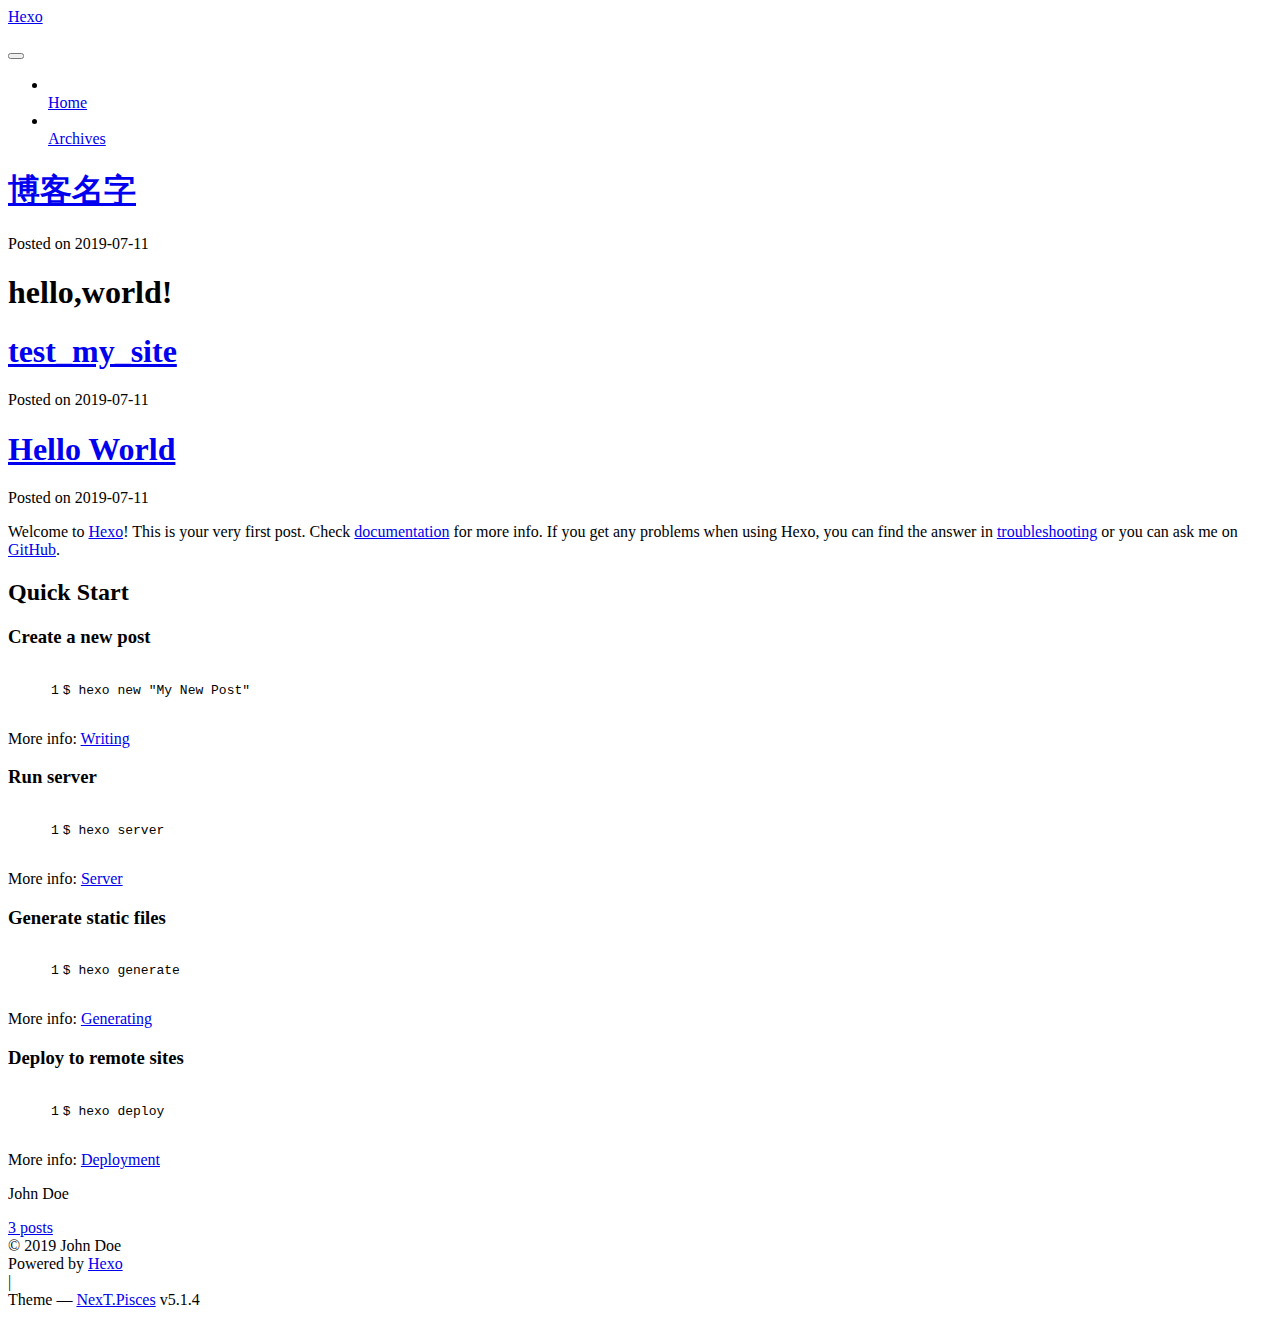
==== index.html @ 9282c747 "Site updated: 2019-07-11 01:19:14" ====
<!DOCTYPE html>



  


<html class="theme-next pisces use-motion" lang>
<head><meta name="generator" content="Hexo 3.9.0">
  <meta charset="UTF-8">
<meta http-equiv="X-UA-Compatible" content="IE=edge">
<meta name="viewport" content="width=device-width, initial-scale=1, maximum-scale=1">
<meta name="theme-color" content="#222">









<meta http-equiv="Cache-Control" content="no-transform">
<meta http-equiv="Cache-Control" content="no-siteapp">
















  
  
  <link href="/lib/fancybox/source/jquery.fancybox.css?v=2.1.5" rel="stylesheet" type="text/css">







<link href="/lib/font-awesome/css/font-awesome.min.css?v=4.6.2" rel="stylesheet" type="text/css">

<link href="/css/main.css?v=5.1.4" rel="stylesheet" type="text/css">


  <link rel="apple-touch-icon" sizes="180x180" href="/images/apple-touch-icon-next.png?v=5.1.4">


  <link rel="icon" type="image/png" sizes="32x32" href="/images/favicon-32x32-next.png?v=5.1.4">


  <link rel="icon" type="image/png" sizes="16x16" href="/images/favicon-16x16-next.png?v=5.1.4">


  <link rel="mask-icon" href="/images/logo.svg?v=5.1.4" color="#222">





  <meta name="keywords" content="Hexo, NexT">










<meta property="og:type" content="website">
<meta property="og:title" content="Hexo">
<meta property="og:url" content="http://yoursite.com/index.html">
<meta property="og:site_name" content="Hexo">
<meta property="og:locale" content="default">
<meta name="twitter:card" content="summary">
<meta name="twitter:title" content="Hexo">



<script type="text/javascript" id="hexo.configurations">
  var NexT = window.NexT || {};
  var CONFIG = {
    root: '/',
    scheme: 'Pisces',
    version: '5.1.4',
    sidebar: {"position":"left","display":"post","offset":12,"b2t":false,"scrollpercent":false,"onmobile":false},
    fancybox: true,
    tabs: true,
    motion: {"enable":true,"async":false,"transition":{"post_block":"fadeIn","post_header":"slideDownIn","post_body":"slideDownIn","coll_header":"slideLeftIn","sidebar":"slideUpIn"}},
    duoshuo: {
      userId: '0',
      author: 'Author'
    },
    algolia: {
      applicationID: '',
      apiKey: '',
      indexName: '',
      hits: {"per_page":10},
      labels: {"input_placeholder":"Search for Posts","hits_empty":"We didn't find any results for the search: ${query}","hits_stats":"${hits} results found in ${time} ms"}
    }
  };
</script>



  <link rel="canonical" href="http://yoursite.com/">





  <title>Hexo</title>
  








</head>

<body itemscope itemtype="http://schema.org/WebPage" lang="default">

  
  
    
  

  <div class="container sidebar-position-left 
  page-home">
    <div class="headband"></div>

    <header id="header" class="header" itemscope itemtype="http://schema.org/WPHeader">
      <div class="header-inner"><div class="site-brand-wrapper">
  <div class="site-meta ">
    

    <div class="custom-logo-site-title">
      <a href="/" class="brand" rel="start">
        <span class="logo-line-before"><i></i></span>
        <span class="site-title">Hexo</span>
        <span class="logo-line-after"><i></i></span>
      </a>
    </div>
      
        <p class="site-subtitle"></p>
      
  </div>

  <div class="site-nav-toggle">
    <button>
      <span class="btn-bar"></span>
      <span class="btn-bar"></span>
      <span class="btn-bar"></span>
    </button>
  </div>
</div>

<nav class="site-nav">
  

  
    <ul id="menu" class="menu">
      
        
        <li class="menu-item menu-item-home">
          <a href="/" rel="section">
            
              <i class="menu-item-icon fa fa-fw fa-home"></i> <br>
            
            Home
          </a>
        </li>
      
        
        <li class="menu-item menu-item-archives">
          <a href="/archives/" rel="section">
            
              <i class="menu-item-icon fa fa-fw fa-archive"></i> <br>
            
            Archives
          </a>
        </li>
      

      
    </ul>
  

  
</nav>



 </div>
    </header>

    <main id="main" class="main">
      <div class="main-inner">
        <div class="content-wrap">
          <div id="content" class="content">
            
  <section id="posts" class="posts-expand">
    
      

  

  
  
  

  <article class="post post-type-normal" itemscope itemtype="http://schema.org/Article">
  
  
  
  <div class="post-block">
    <link itemprop="mainEntityOfPage" href="http://yoursite.com/2019/07/11/博客名字/">

    <span hidden itemprop="author" itemscope itemtype="http://schema.org/Person">
      <meta itemprop="name" content="John Doe">
      <meta itemprop="description" content>
      <meta itemprop="image" content="/images/avatar.gif">
    </span>

    <span hidden itemprop="publisher" itemscope itemtype="http://schema.org/Organization">
      <meta itemprop="name" content="Hexo">
    </span>

    
      <header class="post-header">

        
        
          <h1 class="post-title" itemprop="name headline">
                
                <a class="post-title-link" href="/2019/07/11/博客名字/" itemprop="url">博客名字</a></h1>
        

        <div class="post-meta">
          <span class="post-time">
            
              <span class="post-meta-item-icon">
                <i class="fa fa-calendar-o"></i>
              </span>
              
                <span class="post-meta-item-text">Posted on</span>
              
              <time title="Post created" itemprop="dateCreated datePublished" datetime="2019-07-11T01:04:57-07:00">
                2019-07-11
              </time>
            

            

            
          </span>

          

          
            
          

          
          

          

          

          

        </div>
      </header>
    

    
    
    
    <div class="post-body" itemprop="articleBody">

      
      

      
        
          
            <h1 id="hello-world"><a href="#hello-world" class="headerlink" title="hello,world!"></a>hello,world!</h1>
          
        
      
    </div>
    
    
    

    

    

    

    <footer class="post-footer">
      

      

      

      
      
        <div class="post-eof"></div>
      
    </footer>
  </div>
  
  
  
  </article>


    
      

  

  
  
  

  <article class="post post-type-normal" itemscope itemtype="http://schema.org/Article">
  
  
  
  <div class="post-block">
    <link itemprop="mainEntityOfPage" href="http://yoursite.com/2019/07/11/test-my-site/">

    <span hidden itemprop="author" itemscope itemtype="http://schema.org/Person">
      <meta itemprop="name" content="John Doe">
      <meta itemprop="description" content>
      <meta itemprop="image" content="/images/avatar.gif">
    </span>

    <span hidden itemprop="publisher" itemscope itemtype="http://schema.org/Organization">
      <meta itemprop="name" content="Hexo">
    </span>

    
      <header class="post-header">

        
        
          <h1 class="post-title" itemprop="name headline">
                
                <a class="post-title-link" href="/2019/07/11/test-my-site/" itemprop="url">test_my_site</a></h1>
        

        <div class="post-meta">
          <span class="post-time">
            
              <span class="post-meta-item-icon">
                <i class="fa fa-calendar-o"></i>
              </span>
              
                <span class="post-meta-item-text">Posted on</span>
              
              <time title="Post created" itemprop="dateCreated datePublished" datetime="2019-07-11T00:39:46-07:00">
                2019-07-11
              </time>
            

            

            
          </span>

          

          
            
          

          
          

          

          

          

        </div>
      </header>
    

    
    
    
    <div class="post-body" itemprop="articleBody">

      
      

      
        
          
            
          
        
      
    </div>
    
    
    

    

    

    

    <footer class="post-footer">
      

      

      

      
      
        <div class="post-eof"></div>
      
    </footer>
  </div>
  
  
  
  </article>


    
      

  

  
  
  

  <article class="post post-type-normal" itemscope itemtype="http://schema.org/Article">
  
  
  
  <div class="post-block">
    <link itemprop="mainEntityOfPage" href="http://yoursite.com/2019/07/11/hello-world/">

    <span hidden itemprop="author" itemscope itemtype="http://schema.org/Person">
      <meta itemprop="name" content="John Doe">
      <meta itemprop="description" content>
      <meta itemprop="image" content="/images/avatar.gif">
    </span>

    <span hidden itemprop="publisher" itemscope itemtype="http://schema.org/Organization">
      <meta itemprop="name" content="Hexo">
    </span>

    
      <header class="post-header">

        
        
          <h1 class="post-title" itemprop="name headline">
                
                <a class="post-title-link" href="/2019/07/11/hello-world/" itemprop="url">Hello World</a></h1>
        

        <div class="post-meta">
          <span class="post-time">
            
              <span class="post-meta-item-icon">
                <i class="fa fa-calendar-o"></i>
              </span>
              
                <span class="post-meta-item-text">Posted on</span>
              
              <time title="Post created" itemprop="dateCreated datePublished" datetime="2019-07-11T00:15:11-07:00">
                2019-07-11
              </time>
            

            

            
          </span>

          

          
            
          

          
          

          

          

          

        </div>
      </header>
    

    
    
    
    <div class="post-body" itemprop="articleBody">

      
      

      
        
          
            <p>Welcome to <a href="https://hexo.io/" target="_blank" rel="noopener">Hexo</a>! This is your very first post. Check <a href="https://hexo.io/docs/" target="_blank" rel="noopener">documentation</a> for more info. If you get any problems when using Hexo, you can find the answer in <a href="https://hexo.io/docs/troubleshooting.html" target="_blank" rel="noopener">troubleshooting</a> or you can ask me on <a href="https://github.com/hexojs/hexo/issues" target="_blank" rel="noopener">GitHub</a>.</p>
<h2 id="Quick-Start"><a href="#Quick-Start" class="headerlink" title="Quick Start"></a>Quick Start</h2><h3 id="Create-a-new-post"><a href="#Create-a-new-post" class="headerlink" title="Create a new post"></a>Create a new post</h3><figure class="highlight bash"><table><tr><td class="gutter"><pre><span class="line">1</span><br></pre></td><td class="code"><pre><span class="line">$ hexo new <span class="string">"My New Post"</span></span><br></pre></td></tr></table></figure>

<p>More info: <a href="https://hexo.io/docs/writing.html" target="_blank" rel="noopener">Writing</a></p>
<h3 id="Run-server"><a href="#Run-server" class="headerlink" title="Run server"></a>Run server</h3><figure class="highlight bash"><table><tr><td class="gutter"><pre><span class="line">1</span><br></pre></td><td class="code"><pre><span class="line">$ hexo server</span><br></pre></td></tr></table></figure>

<p>More info: <a href="https://hexo.io/docs/server.html" target="_blank" rel="noopener">Server</a></p>
<h3 id="Generate-static-files"><a href="#Generate-static-files" class="headerlink" title="Generate static files"></a>Generate static files</h3><figure class="highlight bash"><table><tr><td class="gutter"><pre><span class="line">1</span><br></pre></td><td class="code"><pre><span class="line">$ hexo generate</span><br></pre></td></tr></table></figure>

<p>More info: <a href="https://hexo.io/docs/generating.html" target="_blank" rel="noopener">Generating</a></p>
<h3 id="Deploy-to-remote-sites"><a href="#Deploy-to-remote-sites" class="headerlink" title="Deploy to remote sites"></a>Deploy to remote sites</h3><figure class="highlight bash"><table><tr><td class="gutter"><pre><span class="line">1</span><br></pre></td><td class="code"><pre><span class="line">$ hexo deploy</span><br></pre></td></tr></table></figure>

<p>More info: <a href="https://hexo.io/docs/deployment.html" target="_blank" rel="noopener">Deployment</a></p>

          
        
      
    </div>
    
    
    

    

    

    

    <footer class="post-footer">
      

      

      

      
      
        <div class="post-eof"></div>
      
    </footer>
  </div>
  
  
  
  </article>


    
  </section>

  


          </div>
          


          

        </div>
        
          
  
  <div class="sidebar-toggle">
    <div class="sidebar-toggle-line-wrap">
      <span class="sidebar-toggle-line sidebar-toggle-line-first"></span>
      <span class="sidebar-toggle-line sidebar-toggle-line-middle"></span>
      <span class="sidebar-toggle-line sidebar-toggle-line-last"></span>
    </div>
  </div>

  <aside id="sidebar" class="sidebar">
    
    <div class="sidebar-inner">

      

      

      <section class="site-overview-wrap sidebar-panel sidebar-panel-active">
        <div class="site-overview">
          <div class="site-author motion-element" itemprop="author" itemscope itemtype="http://schema.org/Person">
            
              <p class="site-author-name" itemprop="name">John Doe</p>
              <p class="site-description motion-element" itemprop="description"></p>
          </div>

          <nav class="site-state motion-element">

            
              <div class="site-state-item site-state-posts">
              
                <a href="/archives/">
              
                  <span class="site-state-item-count">3</span>
                  <span class="site-state-item-name">posts</span>
                </a>
              </div>
            

            

            

          </nav>

          

          

          
          

          
          

          

        </div>
      </section>

      

      

    </div>
  </aside>


        
      </div>
    </main>

    <footer id="footer" class="footer">
      <div class="footer-inner">
        <div class="copyright">&copy; <span itemprop="copyrightYear">2019</span>
  <span class="with-love">
    <i class="fa fa-user"></i>
  </span>
  <span class="author" itemprop="copyrightHolder">John Doe</span>

  
</div>


  <div class="powered-by">Powered by <a class="theme-link" target="_blank" href="https://hexo.io">Hexo</a></div>



  <span class="post-meta-divider">|</span>



  <div class="theme-info">Theme &mdash; <a class="theme-link" target="_blank" href="https://github.com/iissnan/hexo-theme-next">NexT.Pisces</a> v5.1.4</div>




        







        
      </div>
    </footer>

    
      <div class="back-to-top">
        <i class="fa fa-arrow-up"></i>
        
      </div>
    

    

  </div>

  

<script type="text/javascript">
  if (Object.prototype.toString.call(window.Promise) !== '[object Function]') {
    window.Promise = null;
  }
</script>









  












  
  
    <script type="text/javascript" src="/lib/jquery/index.js?v=2.1.3"></script>
  

  
  
    <script type="text/javascript" src="/lib/fastclick/lib/fastclick.min.js?v=1.0.6"></script>
  

  
  
    <script type="text/javascript" src="/lib/jquery_lazyload/jquery.lazyload.js?v=1.9.7"></script>
  

  
  
    <script type="text/javascript" src="/lib/velocity/velocity.min.js?v=1.2.1"></script>
  

  
  
    <script type="text/javascript" src="/lib/velocity/velocity.ui.min.js?v=1.2.1"></script>
  

  
  
    <script type="text/javascript" src="/lib/fancybox/source/jquery.fancybox.pack.js?v=2.1.5"></script>
  


  


  <script type="text/javascript" src="/js/src/utils.js?v=5.1.4"></script>

  <script type="text/javascript" src="/js/src/motion.js?v=5.1.4"></script>



  
  


  <script type="text/javascript" src="/js/src/affix.js?v=5.1.4"></script>

  <script type="text/javascript" src="/js/src/schemes/pisces.js?v=5.1.4"></script>



  

  


  <script type="text/javascript" src="/js/src/bootstrap.js?v=5.1.4"></script>



  


  




	





  





  












  





  

  

  

  
  

  

  

  

</body>
</html>
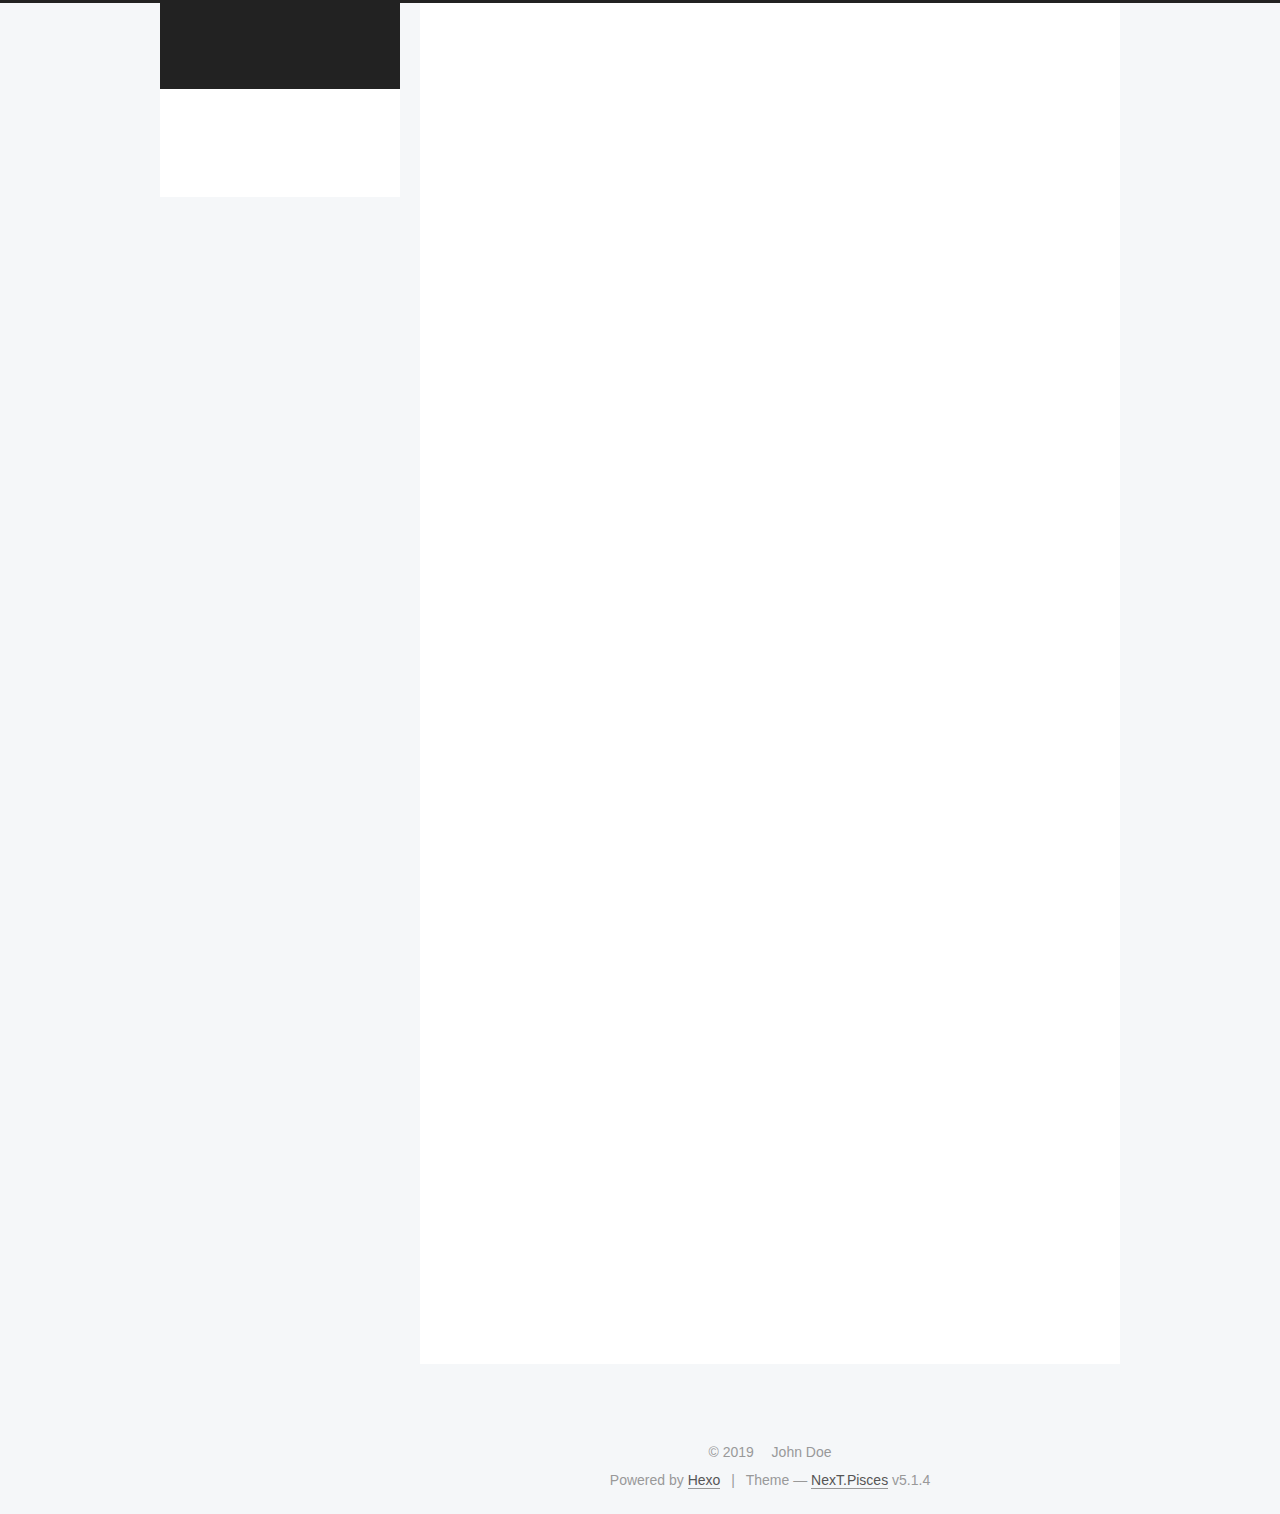
==== commit 5ebafd2a: "Site updated: 2019-07-11 01:27:59" ====
--- a/index.html
+++ b/index.html
@@ -348,125 +348,6 @@
   
   
   <div class="post-block">
-    <link itemprop="mainEntityOfPage" href="http://yoursite.com/2019/07/11/test-my-site/">
-
-    <span hidden itemprop="author" itemscope itemtype="http://schema.org/Person">
-      <meta itemprop="name" content="John Doe">
-      <meta itemprop="description" content>
-      <meta itemprop="image" content="/images/avatar.gif">
-    </span>
-
-    <span hidden itemprop="publisher" itemscope itemtype="http://schema.org/Organization">
-      <meta itemprop="name" content="Hexo">
-    </span>
-
-    
-      <header class="post-header">
-
-        
-        
-          <h1 class="post-title" itemprop="name headline">
-                
-                <a class="post-title-link" href="/2019/07/11/test-my-site/" itemprop="url">test_my_site</a></h1>
-        
-
-        <div class="post-meta">
-          <span class="post-time">
-            
-              <span class="post-meta-item-icon">
-                <i class="fa fa-calendar-o"></i>
-              </span>
-              
-                <span class="post-meta-item-text">Posted on</span>
-              
-              <time title="Post created" itemprop="dateCreated datePublished" datetime="2019-07-11T00:39:46-07:00">
-                2019-07-11
-              </time>
-            
-
-            
-
-            
-          </span>
-
-          
-
-          
-            
-          
-
-          
-          
-
-          
-
-          
-
-          
-
-        </div>
-      </header>
-    
-
-    
-    
-    
-    <div class="post-body" itemprop="articleBody">
-
-      
-      
-
-      
-        
-          
-            
-          
-        
-      
-    </div>
-    
-    
-    
-
-    
-
-    
-
-    
-
-    <footer class="post-footer">
-      
-
-      
-
-      
-
-      
-      
-        <div class="post-eof"></div>
-      
-    </footer>
-  </div>
-  
-  
-  
-  </article>
-
-
-    
-      
-
-  
-
-  
-  
-  
-
-  <article class="post post-type-normal" itemscope itemtype="http://schema.org/Article">
-  
-  
-  
-  <div class="post-block">
     <link itemprop="mainEntityOfPage" href="http://yoursite.com/2019/07/11/hello-world/">
 
     <span hidden itemprop="author" itemscope itemtype="http://schema.org/Person">
@@ -632,7 +513,7 @@
               
                 <a href="/archives/">
               
-                  <span class="site-state-item-count">3</span>
+                  <span class="site-state-item-count">2</span>
                   <span class="site-state-item-name">posts</span>
                 </a>
               </div>
--- a/css/main.css
+++ b/css/main.css
@@ -0,0 +1,2993 @@
+/* normalize.css v3.0.2 | MIT License | git.io/normalize */
+html {
+  font-family: sans-serif; /* 1 */
+  -ms-text-size-adjust: 100%; /* 2 */
+  -webkit-text-size-adjust: 100%; /* 2 */
+}
+body {
+  margin: 0;
+}
+article,
+aside,
+details,
+figcaption,
+figure,
+footer,
+header,
+hgroup,
+main,
+menu,
+nav,
+section,
+summary {
+  display: block;
+}
+audio,
+canvas,
+progress,
+video {
+  display: inline-block; /* 1 */
+  vertical-align: baseline; /* 2 */
+}
+audio:not([controls]) {
+  display: none;
+  height: 0;
+}
+[hidden],
+template {
+  display: none;
+}
+a {
+  background-color: transparent;
+}
+a:active,
+a:hover {
+  outline: 0;
+}
+abbr[title] {
+  border-bottom: 1px dotted;
+}
+b,
+strong {
+  font-weight: bold;
+}
+dfn {
+  font-style: italic;
+}
+h1 {
+  font-size: 2em;
+  margin: 0.67em 0;
+}
+mark {
+  background: #ff0;
+  color: #000;
+}
+small {
+  font-size: 80%;
+}
+sub,
+sup {
+  font-size: 75%;
+  line-height: 0;
+  position: relative;
+  vertical-align: baseline;
+}
+sup {
+  top: -0.5em;
+}
+sub {
+  bottom: -0.25em;
+}
+img {
+  border: 0;
+}
+svg:not(:root) {
+  overflow: hidden;
+}
+figure {
+  margin: 1em 40px;
+}
+hr {
+  -moz-box-sizing: content-box;
+  box-sizing: content-box;
+  height: 0;
+}
+pre {
+  overflow: auto;
+}
+code,
+kbd,
+pre,
+samp {
+  font-family: monospace, monospace;
+  font-size: 1em;
+}
+button,
+input,
+optgroup,
+select,
+textarea {
+  color: inherit; /* 1 */
+  font: inherit; /* 2 */
+  margin: 0; /* 3 */
+}
+button {
+  overflow: visible;
+}
+button,
+select {
+  text-transform: none;
+}
+button,
+html input[type="button"],
+input[type="reset"],
+input[type="submit"] {
+  -webkit-appearance: button; /* 2 */
+  cursor: pointer; /* 3 */
+}
+button[disabled],
+html input[disabled] {
+  cursor: default;
+}
+button::-moz-focus-inner,
+input::-moz-focus-inner {
+  border: 0;
+  padding: 0;
+}
+input {
+  line-height: normal;
+}
+input[type="checkbox"],
+input[type="radio"] {
+  box-sizing: border-box; /* 1 */
+  padding: 0; /* 2 */
+}
+input[type="number"]::-webkit-inner-spin-button,
+input[type="number"]::-webkit-outer-spin-button {
+  height: auto;
+}
+input[type="search"] {
+  -webkit-appearance: textfield; /* 1 */
+  -moz-box-sizing: content-box;
+  -webkit-box-sizing: content-box; /* 2 */
+  box-sizing: content-box;
+}
+input[type="search"]::-webkit-search-cancel-button,
+input[type="search"]::-webkit-search-decoration {
+  -webkit-appearance: none;
+}
+fieldset {
+  border: 1px solid #c0c0c0;
+  margin: 0 2px;
+  padding: 0.35em 0.625em 0.75em;
+}
+legend {
+  border: 0; /* 1 */
+  padding: 0; /* 2 */
+}
+textarea {
+  overflow: auto;
+}
+optgroup {
+  font-weight: bold;
+}
+table {
+  border-collapse: collapse;
+  border-spacing: 0;
+}
+td,
+th {
+  padding: 0;
+}
+::selection {
+  background: #262a30;
+  color: #fff;
+}
+body {
+  position: relative;
+  font-family: 'Lato', "PingFang SC", "Microsoft YaHei", sans-serif;
+  font-size: 14px;
+  line-height: 2;
+  color: #555;
+  background: #f5f7f9;
+}
+@media (max-width: 767px) {
+  body {
+    padding-right: 0 !important;
+  }
+}
+@media (min-width: 768px) and (max-width: 991px) {
+  body {
+    padding-right: 0 !important;
+  }
+}
+@media (min-width: 1600px) {
+  body {
+    font-size: 16px;
+  }
+}
+h1,
+h2,
+h3,
+h4,
+h5,
+h6 {
+  margin: 0;
+  padding: 0;
+  font-weight: bold;
+  line-height: 1.5;
+  font-family: 'Lato', "PingFang SC", "Microsoft YaHei", sans-serif;
+}
+h2,
+h3,
+h4,
+h5,
+h6 {
+  margin: 20px 0 15px;
+}
+h1 {
+  font-size: 22px;
+}
+@media (max-width: 767px) {
+  h1 {
+    font-size: 18px;
+  }
+}
+h2 {
+  font-size: 20px;
+}
+@media (max-width: 767px) {
+  h2 {
+    font-size: 16px;
+  }
+}
+h3 {
+  font-size: 18px;
+}
+@media (max-width: 767px) {
+  h3 {
+    font-size: 14px;
+  }
+}
+h4 {
+  font-size: 16px;
+}
+@media (max-width: 767px) {
+  h4 {
+    font-size: 12px;
+  }
+}
+h5 {
+  font-size: 14px;
+}
+@media (max-width: 767px) {
+  h5 {
+    font-size: 10px;
+  }
+}
+h6 {
+  font-size: 12px;
+}
+@media (max-width: 767px) {
+  h6 {
+    font-size: 8px;
+  }
+}
+p {
+  margin: 0 0 20px 0;
+}
+a {
+  color: #555;
+  text-decoration: none;
+  outline: none;
+  border-bottom: 1px solid #999;
+  word-wrap: break-word;
+}
+a:hover {
+  color: #222;
+  border-bottom-color: #222;
+}
+blockquote {
+  margin: 0;
+  padding: 0;
+}
+img {
+  display: block;
+  margin: auto;
+  max-width: 100%;
+  height: auto;
+}
+hr {
+  margin: 40px 0;
+  height: 3px;
+  border: none;
+  background-color: #ddd;
+  background-image: repeating-linear-gradient(-45deg, #fff, #fff 4px, transparent 4px, transparent 8px);
+}
+blockquote {
+  padding: 0 15px;
+  color: #666;
+  border-left: 4px solid #ddd;
+}
+blockquote cite::before {
+  content: "-";
+  padding: 0 5px;
+}
+dt {
+  font-weight: 700;
+}
+dd {
+  margin: 0;
+  padding: 0;
+}
+kbd {
+  border: 1px solid #ccc;
+  border-radius: 0.2em;
+  box-shadow: 0.1em 0.1em 0.2em rgba(0,0,0,0.1);
+  background-color: #f9f9f9;
+  font-family: inherit;
+  background-image: -webkit-linear-gradient(top, #eee, #fff, #eee);
+  padding: 0.1em 0.3em;
+  white-space: nowrap;
+}
+.text-left {
+  text-align: left;
+}
+.text-center {
+  text-align: center;
+}
+.text-right {
+  text-align: right;
+}
+.text-justify {
+  text-align: justify;
+}
+.text-nowrap {
+  white-space: nowrap;
+}
+.text-lowercase {
+  text-transform: lowercase;
+}
+.text-uppercase {
+  text-transform: uppercase;
+}
+.text-capitalize {
+  text-transform: capitalize;
+}
+.center-block {
+  display: block;
+  margin-left: auto;
+  margin-right: auto;
+}
+.clearfix:before,
+.clearfix:after {
+  content: " ";
+  display: table;
+}
+.clearfix:after {
+  clear: both;
+}
+.pullquote {
+  width: 45%;
+}
+.pullquote.left {
+  float: left;
+  margin-left: 5px;
+  margin-right: 10px;
+}
+.pullquote.right {
+  float: right;
+  margin-left: 10px;
+  margin-right: 5px;
+}
+.affix.affix.affix {
+  position: fixed;
+}
+.translation {
+  margin-top: -20px;
+  font-size: 14px;
+  color: #999;
+}
+.scrollbar-measure {
+  width: 100px;
+  height: 100px;
+  overflow: scroll;
+  position: absolute;
+  top: -9999px;
+}
+.use-motion .motion-element {
+  opacity: 0;
+}
+table {
+  margin: 20px 0;
+  width: 100%;
+  border-collapse: collapse;
+  border-spacing: 0;
+  border: 1px solid #ddd;
+  font-size: 14px;
+  table-layout: fixed;
+  word-wrap: break-all;
+}
+table>tbody>tr:nth-of-type(odd) {
+  background-color: #f9f9f9;
+}
+table>tbody>tr:hover {
+  background-color: #f5f5f5;
+}
+caption,
+th,
+td {
+  padding: 8px;
+  text-align: left;
+  vertical-align: middle;
+  font-weight: normal;
+}
+th,
+td {
+  border-bottom: 3px solid #ddd;
+  border-right: 1px solid #eee;
+}
+th {
+  padding-bottom: 10px;
+  font-weight: 700;
+}
+td {
+  border-bottom-width: 1px;
+}
+html,
+body {
+  height: 100%;
+}
+.container {
+  position: relative;
+  min-height: 100%;
+}
+.header-inner {
+  margin: 0 auto;
+  padding: 100px 0 70px;
+  width: 700px;
+}
+@media (min-width: 1600px) {
+  .container .header-inner {
+    width: 900px;
+  }
+}
+.main {
+  padding-bottom: 150px;
+}
+.main-inner {
+  margin: 0 auto;
+  width: 700px;
+}
+@media (min-width: 1600px) {
+  .container .main-inner {
+    width: 900px;
+  }
+}
+.footer {
+  position: absolute;
+  left: 0;
+  bottom: 0;
+  width: 100%;
+  min-height: 50px;
+}
+.footer-inner {
+  box-sizing: border-box;
+  margin: 20px auto;
+  width: 700px;
+}
+@media (min-width: 1600px) {
+  .container .footer-inner {
+    width: 900px;
+  }
+}
+pre,
+.highlight {
+  overflow: auto;
+  margin: 20px 0;
+  padding: 0;
+  font-size: 13px;
+  color: #4d4d4c;
+  background: #f7f7f7;
+  line-height: 1.6;
+}
+pre,
+code {
+  font-family: consolas, Menlo, "PingFang SC", "Microsoft YaHei", monospace;
+}
+code {
+  padding: 2px 4px;
+  word-wrap: break-word;
+  color: #555;
+  background: #eee;
+  border-radius: 3px;
+  font-size: 13px;
+}
+pre {
+  padding: 10px;
+}
+pre code {
+  padding: 0;
+  color: #4d4d4c;
+  background: none;
+  text-shadow: none;
+}
+.highlight {
+  border-radius: 1px;
+}
+.highlight pre {
+  border: none;
+  margin: 0;
+  padding: 10px 0;
+}
+.highlight table {
+  margin: 0;
+  width: auto;
+  border: none;
+}
+.highlight td {
+  border: none;
+  padding: 0;
+}
+.highlight figcaption {
+  font-size: 1em;
+  color: #4d4d4c;
+  line-height: 1em;
+  margin-bottom: 1em;
+}
+.highlight figcaption:before,
+.highlight figcaption:after {
+  content: " ";
+  display: table;
+}
+.highlight figcaption:after {
+  clear: both;
+}
+.highlight figcaption a {
+  float: right;
+  color: #4d4d4c;
+}
+.highlight figcaption a:hover {
+  border-bottom-color: #4d4d4c;
+}
+.highlight .gutter pre {
+  padding-left: 10px;
+  padding-right: 10px;
+  color: #869194;
+  text-align: right;
+  background-color: #eff2f3;
+}
+.highlight .code pre {
+  width: 100%;
+  padding-left: 10px;
+  padding-right: 10px;
+  background-color: #f7f7f7;
+}
+.highlight .line {
+  height: 20px;
+}
+.gutter {
+  -webkit-user-select: none;
+  -moz-user-select: none;
+  -ms-user-select: none;
+  user-select: none;
+}
+.gist table {
+  width: auto;
+}
+.gist table td {
+  border: none;
+}
+pre .deletion {
+  background: #fdd;
+}
+pre .addition {
+  background: #dfd;
+}
+pre .meta {
+  color: #8959a8;
+}
+pre .comment {
+  color: #8e908c;
+}
+pre .variable,
+pre .attribute,
+pre .tag,
+pre .regexp,
+pre .ruby .constant,
+pre .xml .tag .title,
+pre .xml .pi,
+pre .xml .doctype,
+pre .html .doctype,
+pre .css .id,
+pre .css .class,
+pre .css .pseudo {
+  color: #c82829;
+}
+pre .number,
+pre .preprocessor,
+pre .built_in,
+pre .literal,
+pre .params,
+pre .constant,
+pre .command {
+  color: #f5871f;
+}
+pre .ruby .class .title,
+pre .css .rules .attribute,
+pre .string,
+pre .value,
+pre .inheritance,
+pre .header,
+pre .ruby .symbol,
+pre .xml .cdata,
+pre .special,
+pre .number,
+pre .formula {
+  color: #718c00;
+}
+pre .title,
+pre .css .hexcolor {
+  color: #3e999f;
+}
+pre .function,
+pre .python .decorator,
+pre .python .title,
+pre .ruby .function .title,
+pre .ruby .title .keyword,
+pre .perl .sub,
+pre .javascript .title,
+pre .coffeescript .title {
+  color: #4271ae;
+}
+pre .keyword,
+pre .javascript .function {
+  color: #8959a8;
+}
+.full-image.full-image.full-image.full-image {
+  border: none;
+  max-width: 100%;
+  width: auto;
+  margin: 20px auto 25px;
+}
+@media (min-width: 992px) {
+  .full-image.full-image.full-image.full-image {
+    max-width: none;
+    width: 118%;
+    margin: 0 -9%;
+  }
+}
+.blockquote-center,
+.page-home .post-type-quote blockquote,
+.page-post-detail .post-type-quote blockquote {
+  position: relative;
+  margin: 40px 0;
+  padding: 0;
+  border-left: none;
+  text-align: center;
+}
+.blockquote-center::before,
+.page-home .post-type-quote blockquote::before,
+.page-post-detail .post-type-quote blockquote::before,
+.blockquote-center::after,
+.page-home .post-type-quote blockquote::after,
+.page-post-detail .post-type-quote blockquote::after {
+  position: absolute;
+  content: ' ';
+  display: block;
+  width: 100%;
+  height: 24px;
+  opacity: 0.2;
+  background-repeat: no-repeat;
+  background-position: 0 -6px;
+  background-size: 22px 22px;
+}
+.blockquote-center::before,
+.page-home .post-type-quote blockquote::before,
+.page-post-detail .post-type-quote blockquote::before {
+  top: -20px;
+  background-image: url("../images/quote-l.svg");
+  border-top: 1px solid #ccc;
+}
+.blockquote-center::after,
+.page-home .post-type-quote blockquote::after,
+.page-post-detail .post-type-quote blockquote::after {
+  bottom: -20px;
+  background-image: url("../images/quote-r.svg");
+  border-bottom: 1px solid #ccc;
+  background-position: 100% 8px;
+}
+.blockquote-center p,
+.page-home .post-type-quote blockquote p,
+.page-post-detail .post-type-quote blockquote p,
+.blockquote-center div,
+.page-home .post-type-quote blockquote div,
+.page-post-detail .post-type-quote blockquote div {
+  text-align: center;
+}
+.post .post-body .group-picture img {
+  box-sizing: border-box;
+  padding: 0 3px;
+  border: none;
+}
+.post .group-picture-row {
+  overflow: hidden;
+  margin-top: 6px;
+}
+.post .group-picture-row:first-child {
+  margin-top: 0;
+}
+.post .group-picture-column {
+  float: left;
+}
+.page-post-detail .post-body .group-picture-column {
+  float: none;
+  margin-top: 10px;
+  width: auto !important;
+}
+.page-post-detail .post-body .group-picture-column img {
+  margin: 0 auto;
+}
+.page-archive .group-picture-container {
+  overflow: hidden;
+}
+.page-archive .group-picture-row {
+  float: left;
+}
+.page-archive .group-picture-row:first-child {
+  margin-top: 6px;
+}
+.page-archive .group-picture-column {
+  max-width: 150px;
+  max-height: 150px;
+}
+.post-body .note {
+  position: relative;
+  padding: 15px;
+  margin-bottom: 20px;
+  border: 1px solid #eee;
+  border-left-width: 5px;
+  border-radius: 3px;
+}
+.post-body .note h2,
+.post-body .note h3,
+.post-body .note h4,
+.post-body .note h5,
+.post-body .note h6 {
+  margin-top: 0;
+  margin-bottom: 0;
+  border-bottom: initial;
+  padding-top: 0 !important;
+}
+.post-body .note p:first-child,
+.post-body .note ul:first-child,
+.post-body .note ol:first-child,
+.post-body .note table:first-child,
+.post-body .note pre:first-child,
+.post-body .note blockquote:first-child {
+  margin-top: 0;
+}
+.post-body .note p:last-child,
+.post-body .note ul:last-child,
+.post-body .note ol:last-child,
+.post-body .note table:last-child,
+.post-body .note pre:last-child,
+.post-body .note blockquote:last-child {
+  margin-bottom: 0;
+}
+.post-body .note.default {
+  border-left-color: #777;
+}
+.post-body .note.default h2,
+.post-body .note.default h3,
+.post-body .note.default h4,
+.post-body .note.default h5,
+.post-body .note.default h6 {
+  color: #777;
+}
+.post-body .note.primary {
+  border-left-color: #6f42c1;
+}
+.post-body .note.primary h2,
+.post-body .note.primary h3,
+.post-body .note.primary h4,
+.post-body .note.primary h5,
+.post-body .note.primary h6 {
+  color: #6f42c1;
+}
+.post-body .note.info {
+  border-left-color: #428bca;
+}
+.post-body .note.info h2,
+.post-body .note.info h3,
+.post-body .note.info h4,
+.post-body .note.info h5,
+.post-body .note.info h6 {
+  color: #428bca;
+}
+.post-body .note.success {
+  border-left-color: #5cb85c;
+}
+.post-body .note.success h2,
+.post-body .note.success h3,
+.post-body .note.success h4,
+.post-body .note.success h5,
+.post-body .note.success h6 {
+  color: #5cb85c;
+}
+.post-body .note.warning {
+  border-left-color: #f0ad4e;
+}
+.post-body .note.warning h2,
+.post-body .note.warning h3,
+.post-body .note.warning h4,
+.post-body .note.warning h5,
+.post-body .note.warning h6 {
+  color: #f0ad4e;
+}
+.post-body .note.danger {
+  border-left-color: #d9534f;
+}
+.post-body .note.danger h2,
+.post-body .note.danger h3,
+.post-body .note.danger h4,
+.post-body .note.danger h5,
+.post-body .note.danger h6 {
+  color: #d9534f;
+}
+.post-body .label {
+  display: inline;
+  padding: 0 2px;
+  white-space: nowrap;
+}
+.post-body .label.default {
+  background-color: #f0f0f0;
+}
+.post-body .label.primary {
+  background-color: #efe6f7;
+}
+.post-body .label.info {
+  background-color: #e5f2f8;
+}
+.post-body .label.success {
+  background-color: #e7f4e9;
+}
+.post-body .label.warning {
+  background-color: #fcf6e1;
+}
+.post-body .label.danger {
+  background-color: #fae8eb;
+}
+.post-body .tabs {
+  position: relative;
+  display: block;
+  margin-bottom: 20px;
+  padding-top: 10px;
+}
+.post-body .tabs ul.nav-tabs {
+  margin: 0;
+  padding: 0;
+  display: flex;
+  margin-bottom: -1px;
+}
+@media (max-width: 413px) {
+  .post-body .tabs ul.nav-tabs {
+    display: block;
+    margin-bottom: 5px;
+  }
+}
+.post-body .tabs ul.nav-tabs li.tab {
+  list-style-type: none !important;
+  margin: 0 0.25em 0 0;
+  border-top: 3px solid transparent;
+  border-left: 1px solid transparent;
+  border-right: 1px solid transparent;
+}
+@media (max-width: 413px) {
+  .post-body .tabs ul.nav-tabs li.tab {
+    margin: initial;
+    border-top: 1px solid transparent;
+    border-left: 3px solid transparent;
+    border-right: 1px solid transparent;
+    border-bottom: 1px solid transparent;
+  }
+}
+.post-body .tabs ul.nav-tabs li.tab a {
+  outline: 0;
+  border-bottom: initial;
+  display: block;
+  line-height: 1.8em;
+  padding: 0.25em 0.75em;
+  transition-duration: 0.2s;
+  transition-timing-function: ease-out;
+  transition-delay: 0s;
+}
+.post-body .tabs ul.nav-tabs li.tab a i {
+  width: 1.285714285714286em;
+}
+.post-body .tabs ul.nav-tabs li.tab.active {
+  border-top: 3px solid #fc6423;
+  border-left: 1px solid #ddd;
+  border-right: 1px solid #ddd;
+  background-color: #fff;
+}
+@media (max-width: 413px) {
+  .post-body .tabs ul.nav-tabs li.tab.active {
+    border-top: 1px solid #ddd;
+    border-left: 3px solid #fc6423;
+    border-right: 1px solid #ddd;
+    border-bottom: 1px solid #ddd;
+  }
+}
+.post-body .tabs ul.nav-tabs li.tab.active a {
+  cursor: default;
+  color: #555;
+}
+.post-body .tabs .tab-content {
+  background-color: #fff;
+}
+.post-body .tabs .tab-content .tab-pane {
+  border: 1px solid #ddd;
+  padding: 20px 20px 0 20px;
+}
+.post-body .tabs .tab-content .tab-pane:not(.active) {
+  display: none !important;
+}
+.post-body .tabs .tab-content .tab-pane.active {
+  display: block !important;
+}
+.btn {
+  display: inline-block;
+  padding: 0 20px;
+  font-size: 14px;
+  color: #555;
+  background: #fff;
+  border: 2px solid #555;
+  text-decoration: none;
+  border-radius: 2px;
+  transition-property: background-color;
+  transition-duration: 0.2s;
+  transition-timing-function: ease-in-out;
+  transition-delay: 0s;
+  line-height: 2;
+}
+.btn:hover {
+  border-color: #222;
+  color: #fff;
+  background: #222;
+}
+.btn +.btn {
+  margin: 0 0 8px 8px;
+}
+.btn .fa-fw {
+  width: 1.285714285714286em;
+  text-align: left;
+}
+.btn-bar {
+  display: block;
+  width: 22px;
+  height: 2px;
+  background: #555;
+  border-radius: 1px;
+}
+.btn-bar+.btn-bar {
+  margin-top: 4px;
+}
+.pagination {
+  margin: 120px 0 40px;
+  text-align: center;
+  border-top: 1px solid #eee;
+}
+.page-number-basic,
+.pagination .prev,
+.pagination .next,
+.pagination .page-number,
+.pagination .space {
+  display: inline-block;
+  position: relative;
+  top: -1px;
+  margin: 0 10px;
+  padding: 0 11px;
+}
+@media (max-width: 767px) {
+  .page-number-basic,
+  .pagination .prev,
+  .pagination .next,
+  .pagination .page-number,
+  .pagination .space {
+    margin: 0 5px;
+  }
+}
+.pagination .prev,
+.pagination .next,
+.pagination .page-number {
+  border-bottom: 0;
+  border-top: 1px solid #eee;
+  transition-property: border-color;
+  transition-duration: 0.2s;
+  transition-timing-function: ease-in-out;
+  transition-delay: 0s;
+}
+.pagination .prev:hover,
+.pagination .next:hover,
+.pagination .page-number:hover {
+  border-top-color: #222;
+}
+.pagination .space {
+  padding: 0;
+  margin: 0;
+}
+.pagination .prev {
+  margin-left: 0;
+}
+.pagination .next {
+  margin-right: 0;
+}
+.pagination .page-number.current {
+  color: #fff;
+  background: #ccc;
+  border-top-color: #ccc;
+}
+@media (max-width: 767px) {
+  .pagination {
+    border-top: none;
+  }
+  .pagination .prev,
+  .pagination .next,
+  .pagination .page-number {
+    margin-bottom: 10px;
+    border-top: 0;
+    border-bottom: 1px solid #eee;
+    padding: 0 10px;
+  }
+  .pagination .prev:hover,
+  .pagination .next:hover,
+  .pagination .page-number:hover {
+    border-bottom-color: #222;
+  }
+}
+.comments {
+  margin: 60px 20px 0;
+}
+.tag-cloud {
+  text-align: center;
+}
+.tag-cloud a {
+  display: inline-block;
+  margin: 10px;
+}
+.back-to-top {
+  box-sizing: border-box;
+  position: fixed;
+  bottom: -100px;
+  right: 30px;
+  z-index: 1050;
+  padding: 0 6px;
+  width: 24px;
+  background: #222;
+  font-size: 12px;
+  opacity: 0.6;
+  color: #fff;
+  cursor: pointer;
+  text-align: center;
+  -webkit-transform: translateZ(0);
+  transition-property: bottom;
+  transition-duration: 0.2s;
+  transition-timing-function: ease-in-out;
+  transition-delay: 0s;
+}
+@media (min-width: 768px) and (max-width: 991px) {
+  .back-to-top {
+    display: none !important;
+  }
+}
+@media (max-width: 767px) {
+  .back-to-top {
+    display: none !important;
+  }
+}
+.back-to-top.back-to-top-on {
+  bottom: 30px;
+}
+.header {
+  background: transparent;
+}
+.header-inner {
+  position: relative;
+}
+.headband {
+  height: 3px;
+  background: #222;
+}
+.site-meta {
+  margin: 0;
+  text-align: center;
+}
+@media (max-width: 767px) {
+  .site-meta {
+    text-align: center;
+  }
+}
+.brand {
+  position: relative;
+  display: inline-block;
+  padding: 0 40px;
+  color: #fff;
+  background: #222;
+  border-bottom: none;
+}
+.brand:hover {
+  color: #fff;
+}
+.logo {
+  display: inline-block;
+  margin-right: 5px;
+  line-height: 36px;
+  vertical-align: top;
+}
+.site-title {
+  display: inline-block;
+  vertical-align: top;
+  line-height: 36px;
+  font-size: 20px;
+  font-weight: normal;
+  font-family: 'Lato', "PingFang SC", "Microsoft YaHei", sans-serif;
+}
+.site-subtitle {
+  margin-top: 10px;
+  font-size: 13px;
+  color: #ddd;
+}
+.use-motion .brand {
+  opacity: 0;
+}
+.use-motion .logo,
+.use-motion .site-title,
+.use-motion .site-subtitle {
+  opacity: 0;
+  position: relative;
+  top: -10px;
+}
+.site-nav-toggle {
+  display: none;
+  position: absolute;
+  top: 10px;
+  left: 10px;
+}
+@media (max-width: 767px) {
+  .site-nav-toggle {
+    display: block;
+  }
+}
+.site-nav-toggle button {
+  margin-top: 2px;
+  padding: 9px 10px;
+  background: transparent;
+  border: none;
+}
+@media (max-width: 767px) {
+  .site-nav {
+    display: none;
+    margin: 0 -10px;
+    padding: 0 10px;
+    clear: both;
+    border-top: 1px solid #ddd;
+  }
+}
+@media (min-width: 768px) and (max-width: 991px) {
+  .site-nav {
+    display: block !important;
+  }
+}
+@media (min-width: 992px) {
+  .site-nav {
+    display: block !important;
+  }
+}
+.menu {
+  margin-top: 20px;
+  padding-left: 0;
+  text-align: center;
+}
+.menu .menu-item {
+  display: inline-block;
+  margin: 0 10px;
+  list-style: none;
+}
+@media screen and (max-width: 767px) {
+  .menu .menu-item {
+    margin-top: 10px;
+  }
+}
+.menu .menu-item a {
+  display: block;
+  font-size: 13px;
+  line-height: inherit;
+  border-bottom: 1px solid transparent;
+  transition-property: border-color;
+  transition-duration: 0.2s;
+  transition-timing-function: ease-in-out;
+  transition-delay: 0s;
+}
+.menu .menu-item a:hover,
+.menu-item-active a {
+  border-bottom-color: #222;
+}
+.menu .menu-item .fa {
+  margin-right: 5px;
+}
+.use-motion .menu-item {
+  opacity: 0;
+}
+.post-body {
+  font-family: 'Lato', "PingFang SC", "Microsoft YaHei", sans-serif;
+}
+@media (max-width: 767px) {
+  .post-body {
+    word-break: break-word;
+  }
+}
+.post-body .fancybox img {
+  display: block !important;
+  margin: 0 auto;
+  cursor: pointer;
+  cursor: zoom-in;
+  cursor: -webkit-zoom-in;
+}
+.post-body .image-caption,
+.post-body .figure .caption {
+  margin: -20px auto 15px;
+  text-align: center;
+  font-size: 14px;
+  color: #999;
+  font-weight: bold;
+  line-height: 1;
+}
+.post-sticky-flag {
+  display: inline-block;
+  font-size: 16px;
+  -ms-transform: rotate(30deg);
+  -webkit-transform: rotate(30deg);
+  -moz-transform: rotate(30deg);
+  -ms-transform: rotate(30deg);
+  -o-transform: rotate(30deg);
+  transform: rotate(30deg);
+}
+.use-motion .post-block,
+.use-motion .pagination,
+.use-motion .comments {
+  opacity: 0;
+}
+.use-motion .post-header {
+  opacity: 0;
+}
+.use-motion .post-body {
+  opacity: 0;
+}
+.use-motion .collection-title {
+  opacity: 0;
+}
+.posts-expand {
+  padding-top: 40px;
+}
+@media (max-width: 767px) {
+  .posts-expand {
+    margin: 0 20px;
+  }
+  .post-body pre .gutter pre {
+    padding-right: 10px;
+  }
+  .post-body .highlight {
+    margin-left: 0px;
+    margin-right: 0px;
+    padding: 0;
+  }
+  .post-body .highlight .gutter pre {
+    padding-right: 10px;
+  }
+}
+@media (min-width: 992px) {
+  .posts-expand .post-body {
+    text-align: justify;
+  }
+}
+.posts-expand .post-body h2,
+.posts-expand .post-body h3,
+.posts-expand .post-body h4,
+.posts-expand .post-body h5,
+.posts-expand .post-body h6 {
+  padding-top: 10px;
+}
+.posts-expand .post-body h2 .header-anchor,
+.posts-expand .post-body h3 .header-anchor,
+.posts-expand .post-body h4 .header-anchor,
+.posts-expand .post-body h5 .header-anchor,
+.posts-expand .post-body h6 .header-anchor {
+  float: right;
+  margin-left: 10px;
+  color: #ccc;
+  border-bottom-style: none;
+  visibility: hidden;
+}
+.posts-expand .post-body h2 .header-anchor:hover,
+.posts-expand .post-body h3 .header-anchor:hover,
+.posts-expand .post-body h4 .header-anchor:hover,
+.posts-expand .post-body h5 .header-anchor:hover,
+.posts-expand .post-body h6 .header-anchor:hover {
+  color: inherit;
+}
+.posts-expand .post-body h2:hover .header-anchor,
+.posts-expand .post-body h3:hover .header-anchor,
+.posts-expand .post-body h4:hover .header-anchor,
+.posts-expand .post-body h5:hover .header-anchor,
+.posts-expand .post-body h6:hover .header-anchor {
+  visibility: visible;
+}
+.posts-expand .post-body ul li {
+  list-style: circle;
+}
+.posts-expand .post-body img {
+  box-sizing: border-box;
+  margin: auto;
+  padding: 3px;
+  border: 1px solid #ddd;
+}
+.posts-expand .post-body .fancybox img {
+  margin: 0 auto 25px;
+}
+@media (max-width: 767px) {
+  .posts-collapse {
+    margin: 0 20px;
+  }
+  .posts-collapse .post-title,
+  .posts-collapse .post-meta {
+    display: block;
+    width: auto;
+    text-align: left;
+  }
+}
+.posts-collapse {
+  position: relative;
+  z-index: 1010;
+  margin-left: 55px;
+}
+.posts-collapse::after {
+  content: " ";
+  position: absolute;
+  top: 20px;
+  left: 0;
+  margin-left: -2px;
+  width: 4px;
+  height: 100%;
+  background: #f5f5f5;
+  z-index: -1;
+}
+@media (max-width: 767px) {
+  .posts-collapse {
+    margin: 0 20px;
+  }
+}
+.posts-collapse .collection-title {
+  position: relative;
+  margin: 60px 0;
+}
+.posts-collapse .collection-title h1,
+.posts-collapse .collection-title h2 {
+  margin-left: 20px;
+}
+.posts-collapse .collection-title small {
+  color: #bbb;
+  margin-left: 5px;
+}
+.posts-collapse .collection-title::before {
+  content: " ";
+  position: absolute;
+  left: 0;
+  top: 50%;
+  margin-left: -4px;
+  margin-top: -4px;
+  width: 8px;
+  height: 8px;
+  background: #bbb;
+  border-radius: 50%;
+}
+.posts-collapse .post {
+  margin: 30px 0;
+}
+.posts-collapse .post-header {
+  position: relative;
+  transition-duration: 0.2s;
+  transition-timing-function: ease-in-out;
+  transition-delay: 0s;
+  transition-property: border;
+  border-bottom: 1px dashed #ccc;
+}
+.posts-collapse .post-header::before {
+  content: " ";
+  position: absolute;
+  left: 0;
+  top: 12px;
+  width: 6px;
+  height: 6px;
+  margin-left: -4px;
+  background: #bbb;
+  border-radius: 50%;
+  border: 1px solid #fff;
+  transition-duration: 0.2s;
+  transition-timing-function: ease-in-out;
+  transition-delay: 0s;
+  transition-property: background;
+}
+.posts-collapse .post-header:hover {
+  border-bottom-color: #666;
+}
+.posts-collapse .post-header:hover::before {
+  background: #222;
+}
+.posts-collapse .post-meta {
+  position: absolute;
+  font-size: 12px;
+  left: 20px;
+  top: 5px;
+}
+.posts-collapse .post-comments-count {
+  display: none;
+}
+.posts-collapse .post-title {
+  margin-left: 60px;
+  font-size: 16px;
+  font-weight: normal;
+  line-height: inherit;
+}
+.posts-collapse .post-title::after {
+  margin-left: 3px;
+  opacity: 0.6;
+}
+.posts-collapse .post-title a {
+  color: #666;
+  border-bottom: none;
+}
+.page-home .post-type-quote .post-header,
+.page-post-detail .post-type-quote .post-header,
+.page-home .post-type-quote .post-tags,
+.page-post-detail .post-type-quote .post-tags {
+  display: none;
+}
+.posts-expand .post-title {
+  text-align: center;
+  word-break: break-word;
+  font-weight: 400;
+}
+.posts-expand .post-title-link {
+  display: inline-block;
+  position: relative;
+  color: #555;
+  border-bottom: none;
+  line-height: 1.2;
+  vertical-align: top;
+}
+.posts-expand .post-title-link::before {
+  content: "";
+  position: absolute;
+  width: 100%;
+  height: 2px;
+  bottom: 0;
+  left: 0;
+  background-color: #000;
+  visibility: hidden;
+  -webkit-transform: scaleX(0);
+  -moz-transform: scaleX(0);
+  -ms-transform: scaleX(0);
+  -o-transform: scaleX(0);
+  transform: scaleX(0);
+  transition-duration: 0.2s;
+  transition-timing-function: ease-in-out;
+  transition-delay: 0s;
+}
+.posts-expand .post-title-link:hover::before {
+  visibility: visible;
+  -webkit-transform: scaleX(1);
+  -moz-transform: scaleX(1);
+  -ms-transform: scaleX(1);
+  -o-transform: scaleX(1);
+  transform: scaleX(1);
+}
+.posts-expand .post-title-link .fa {
+  font-size: 16px;
+}
+.posts-expand .post-meta {
+  margin: 3px 0 60px 0;
+  color: #999;
+  font-family: 'Lato', "PingFang SC", "Microsoft YaHei", sans-serif;
+  font-size: 12px;
+  text-align: center;
+}
+.posts-expand .post-meta .post-category-list {
+  display: inline-block;
+  margin: 0;
+  padding: 3px;
+}
+.posts-expand .post-meta .post-category-list-link {
+  color: #999;
+}
+.posts-expand .post-meta .post-description {
+  font-size: 14px;
+  margin-top: 2px;
+}
+.post-meta-divider {
+  margin: 0 0.5em;
+}
+.post-meta-item-icon {
+  margin-right: 3px;
+}
+@media (min-width: 768px) and (max-width: 991px) {
+  .post-meta-item-icon {
+    display: inline-block;
+  }
+}
+@media (max-width: 767px) {
+  .post-meta-item-icon {
+    display: inline-block;
+  }
+}
+@media (min-width: 768px) and (max-width: 991px) {
+  .post-meta-item-text {
+    display: none;
+  }
+}
+@media (max-width: 767px) {
+  .post-meta-item-text {
+    display: none;
+  }
+}
+@media (max-width: 767px) {
+  .posts-expand .post-comments-count {
+    display: none;
+  }
+}
+.post-button {
+  margin-top: 40px;
+}
+.posts-expand .post-tags {
+  margin-top: 40px;
+  text-align: center;
+}
+.posts-expand .post-tags a {
+  display: inline-block;
+  margin-right: 10px;
+  font-size: 13px;
+}
+.post-nav {
+  display: table;
+  margin-top: 15px;
+  width: 100%;
+  border-top: 1px solid #eee;
+}
+.post-nav-divider {
+  display: table-cell;
+  width: 10%;
+}
+.post-nav-item {
+  display: table-cell;
+  padding: 10px 0 0 0;
+  width: 45%;
+  vertical-align: top;
+}
+.post-nav-item a {
+  position: relative;
+  display: block;
+  line-height: 25px;
+  font-size: 14px;
+  color: #555;
+  border-bottom: none;
+}
+.post-nav-item a:hover {
+  color: #222;
+  border-bottom: none;
+}
+.post-nav-item a:active {
+  top: 2px;
+}
+.post-nav-item .fa {
+  position: absolute;
+  top: 8px;
+  left: 0;
+  font-size: 12px;
+}
+.post-nav-next a {
+  padding-left: 15px;
+}
+.post-nav-prev {
+  text-align: right;
+}
+.post-nav-prev a {
+  padding-right: 15px;
+}
+.post-nav-prev .fa {
+  right: 0;
+  left: auto;
+}
+.posts-expand .post-eof {
+  display: block;
+  margin: 80px auto 60px;
+  width: 8%;
+  height: 1px;
+  background: #ccc;
+  text-align: center;
+}
+.post:last-child .post-eof.post-eof.post-eof {
+  display: none;
+}
+.post-gallery {
+  display: table;
+  table-layout: fixed;
+  width: 100%;
+  border-collapse: separate;
+}
+.post-gallery-row {
+  display: table-row;
+}
+.post-gallery .post-gallery-img {
+  display: table-cell;
+  text-align: center;
+  vertical-align: middle;
+  border: none;
+}
+.post-gallery .post-gallery-img img {
+  max-width: 100%;
+  max-height: 100%;
+  border: none;
+}
+.fancybox-close,
+.fancybox-close:hover {
+  border: none;
+}
+.rtl.post-body p,
+.rtl.post-body a,
+.rtl.post-body h1,
+.rtl.post-body h2,
+.rtl.post-body h3,
+.rtl.post-body h4,
+.rtl.post-body h5,
+.rtl.post-body h6,
+.rtl.post-body li,
+.rtl.post-body ul,
+.rtl.post-body ol {
+  direction: rtl;
+  font-family: UKIJ Ekran;
+}
+.rtl.post-title {
+  font-family: UKIJ Ekran;
+}
+.sidebar {
+  position: fixed;
+  right: 0;
+  top: 0;
+  bottom: 0;
+  width: 0;
+  z-index: 1040;
+  box-shadow: inset 0 2px 6px #000;
+  background: #222;
+  -webkit-transform: translateZ(0);
+}
+.sidebar a {
+  color: #999;
+  border-bottom-color: #555;
+}
+.sidebar a:hover {
+  color: #eee;
+}
+@media (min-width: 768px) and (max-width: 991px) {
+  .sidebar {
+    display: none !important;
+  }
+}
+@media (max-width: 767px) {
+  .sidebar {
+    display: none !important;
+  }
+}
+.sidebar-inner {
+  position: relative;
+  padding: 20px 10px;
+  color: #999;
+  text-align: center;
+}
+.site-overview-wrap {
+  overflow: hidden;
+}
+.site-overview {
+  overflow-y: auto;
+  overflow-x: hidden;
+}
+.sidebar-toggle {
+  position: fixed;
+  right: 30px;
+  bottom: 45px;
+  width: 14px;
+  height: 14px;
+  padding: 5px;
+  background: #222;
+  line-height: 0;
+  z-index: 1050;
+  cursor: pointer;
+  -webkit-transform: translateZ(0);
+}
+@media (min-width: 768px) and (max-width: 991px) {
+  .sidebar-toggle {
+    display: none !important;
+  }
+}
+@media (max-width: 767px) {
+  .sidebar-toggle {
+    display: none !important;
+  }
+}
+.sidebar-toggle-line {
+  position: relative;
+  display: inline-block;
+  vertical-align: top;
+  height: 2px;
+  width: 100%;
+  background: #fff;
+  margin-top: 3px;
+}
+.sidebar-toggle-line:first-child {
+  margin-top: 0;
+}
+.site-author-image {
+  display: block;
+  margin: 0 auto;
+  padding: 2px;
+  max-width: 120px;
+  height: auto;
+  border: 1px solid #eee;
+}
+.site-author-name {
+  margin: 0;
+  text-align: center;
+  color: #222;
+  font-weight: 600;
+}
+.site-description {
+  margin-top: 0;
+  text-align: center;
+  font-size: 13px;
+  color: #999;
+}
+.site-state {
+  overflow: hidden;
+  line-height: 1.4;
+  white-space: nowrap;
+  text-align: center;
+}
+.site-state-item {
+  display: inline-block;
+  padding: 0 15px;
+  border-left: 1px solid #eee;
+}
+.site-state-item:first-child {
+  border-left: none;
+}
+.site-state-item a {
+  border-bottom: none;
+}
+.site-state-item-count {
+  display: block;
+  text-align: center;
+  color: inherit;
+  font-weight: 600;
+  font-size: 16px;
+}
+.site-state-item-name {
+  font-size: 13px;
+  color: #999;
+}
+.feed-link {
+  margin-top: 20px;
+}
+.feed-link a {
+  display: inline-block;
+  padding: 0 15px;
+  color: #fc6423;
+  border: 1px solid #fc6423;
+  border-radius: 4px;
+}
+.feed-link a i {
+  color: #fc6423;
+  font-size: 14px;
+}
+.feed-link a:hover {
+  color: #fff;
+  background: #fc6423;
+}
+.feed-link a:hover i {
+  color: #fff;
+}
+.links-of-author {
+  margin-top: 20px;
+}
+.links-of-author a {
+  display: inline-block;
+  vertical-align: middle;
+  margin-right: 10px;
+  margin-bottom: 10px;
+  border-bottom-color: #555;
+  font-size: 13px;
+}
+.links-of-author a:before {
+  display: inline-block;
+  vertical-align: middle;
+  margin-right: 3px;
+  content: " ";
+  width: 4px;
+  height: 4px;
+  border-radius: 50%;
+  background: #ffdeff;
+}
+.links-of-blogroll {
+  font-size: 13px;
+}
+.links-of-blogroll-title {
+  margin-top: 20px;
+  font-size: 14px;
+  font-weight: 600;
+}
+.links-of-blogroll-list {
+  margin: 0;
+  padding: 0;
+  list-style: none;
+}
+.links-of-blogroll-item {
+  padding: 2px 10px;
+}
+.links-of-blogroll-item a {
+  max-width: 280px;
+  box-sizing: border-box;
+  display: inline-block;
+  overflow: hidden;
+  white-space: nowrap;
+  text-overflow: ellipsis;
+}
+.sidebar-nav {
+  margin: 0 0 20px;
+  padding-left: 0;
+}
+.sidebar-nav li {
+  display: inline-block;
+  cursor: pointer;
+  border-bottom: 1px solid transparent;
+  font-size: 14px;
+  color: #555;
+}
+.sidebar-nav li:hover {
+  color: #fc6423;
+}
+.page-post-detail .sidebar-nav-toc {
+  padding: 0 5px;
+}
+.page-post-detail .sidebar-nav-overview {
+  margin-left: 10px;
+}
+.sidebar-nav .sidebar-nav-active {
+  color: #fc6423;
+  border-bottom-color: #fc6423;
+}
+.sidebar-nav .sidebar-nav-active:hover {
+  color: #fc6423;
+}
+.sidebar-panel {
+  display: none;
+}
+.sidebar-panel-active {
+  display: block;
+}
+.post-toc-empty {
+  font-size: 14px;
+  color: #666;
+}
+.post-toc-wrap {
+  overflow: hidden;
+}
+.post-toc {
+  overflow: auto;
+}
+.post-toc ol {
+  margin: 0;
+  padding: 0 2px 5px 10px;
+  text-align: left;
+  list-style: none;
+  font-size: 14px;
+}
+.post-toc ol > ol {
+  padding-left: 0;
+}
+.post-toc ol a {
+  transition-duration: 0.2s;
+  transition-timing-function: ease-in-out;
+  transition-delay: 0s;
+  transition-property: all;
+  color: #666;
+  border-bottom-color: #ccc;
+}
+.post-toc ol a:hover {
+  color: #000;
+  border-bottom-color: #000;
+}
+.post-toc .nav-item {
+  overflow: hidden;
+  text-overflow: ellipsis;
+  text-align: justify;
+  white-space: nowrap;
+  line-height: 1.8;
+}
+.post-toc .nav .nav-child {
+  display: none;
+}
+.post-toc .nav .active > .nav-child {
+  display: block;
+}
+.post-toc .nav .active-current > .nav-child {
+  display: block;
+}
+.post-toc .nav .active-current > .nav-child > .nav-item {
+  display: block;
+}
+.post-toc .nav .active > a {
+  color: #fc6423;
+  border-bottom-color: #fc6423;
+}
+.post-toc .nav .active-current > a {
+  color: #fc6423;
+}
+.post-toc .nav .active-current > a:hover {
+  color: #fc6423;
+}
+.footer {
+  font-size: 14px;
+  color: #999;
+}
+.footer img {
+  border: none;
+}
+.footer-inner {
+  text-align: center;
+}
+.with-love {
+  display: inline-block;
+  margin: 0 5px;
+}
+.powered-by,
+.theme-info {
+  display: inline-block;
+}
+.cc-license {
+  margin-top: 10px;
+  text-align: center;
+}
+.cc-license .cc-opacity {
+  opacity: 0.7;
+  border-bottom: none;
+}
+.cc-license .cc-opacity:hover {
+  opacity: 0.9;
+}
+.cc-license img {
+  display: inline-block;
+}
+.theme-next #ds-thread #ds-reset {
+  color: #555;
+}
+.theme-next #ds-thread #ds-reset .ds-replybox {
+  margin-bottom: 30px;
+}
+.theme-next #ds-thread #ds-reset .ds-replybox .ds-avatar,
+.theme-next #ds-reset .ds-avatar img {
+  box-shadow: none;
+}
+.theme-next #ds-thread #ds-reset .ds-textarea-wrapper {
+  border-color: #c7d4e1;
+  background: none;
+  border-top-right-radius: 3px;
+  border-top-left-radius: 3px;
+}
+.theme-next #ds-thread #ds-reset .ds-textarea-wrapper textarea {
+  height: 60px;
+}
+.theme-next #ds-reset .ds-rounded-top {
+  border-radius: 0;
+}
+.theme-next #ds-thread #ds-reset .ds-post-toolbar {
+  box-sizing: border-box;
+  border: 1px solid #c7d4e1;
+  background: #f6f8fa;
+}
+.theme-next #ds-thread #ds-reset .ds-post-options {
+  height: 40px;
+  border: none;
+  background: none;
+}
+.theme-next #ds-thread #ds-reset .ds-toolbar-buttons {
+  top: 11px;
+}
+.theme-next #ds-thread #ds-reset .ds-sync {
+  top: 5px;
+}
+.theme-next #ds-thread #ds-reset .ds-post-button {
+  top: 4px;
+  right: 5px;
+  width: 90px;
+  height: 30px;
+  border: 1px solid #c5ced7;
+  border-radius: 3px;
+  background-image: linear-gradient(#fbfbfc, #f5f7f9);
+  color: #60676d;
+}
+.theme-next #ds-thread #ds-reset .ds-post-button:hover {
+  background-position: 0 -30px;
+  color: #60676d;
+}
+.theme-next #ds-thread #ds-reset .ds-comments-info {
+  padding: 10px 0;
+}
+.theme-next #ds-thread #ds-reset .ds-sort {
+  display: none;
+}
+.theme-next #ds-thread #ds-reset li.ds-tab a.ds-current {
+  border: none;
+  background: #f6f8fa;
+  color: #60676d;
+}
+.theme-next #ds-thread #ds-reset li.ds-tab a.ds-current:hover {
+  background-color: #e9f0f7;
+  color: #60676d;
+}
+.theme-next #ds-thread #ds-reset li.ds-tab a {
+  border-radius: 2px;
+  padding: 5px;
+}
+.theme-next #ds-thread #ds-reset .ds-login-buttons p {
+  color: #999;
+  line-height: 36px;
+}
+.theme-next #ds-thread #ds-reset .ds-login-buttons .ds-service-list li {
+  height: 28px;
+}
+.theme-next #ds-thread #ds-reset .ds-service-list a {
+  background: none;
+  padding: 5px;
+  border: 1px solid;
+  border-radius: 3px;
+  text-align: center;
+}
+.theme-next #ds-thread #ds-reset .ds-service-list a:hover {
+  color: #fff;
+  background: #666;
+}
+.theme-next #ds-thread #ds-reset .ds-service-list .ds-weibo {
+  color: #fc9b00;
+  border-color: #fc9b00;
+}
+.theme-next #ds-thread #ds-reset .ds-service-list .ds-weibo:hover {
+  background: #fc9b00;
+}
+.theme-next #ds-thread #ds-reset .ds-service-list .ds-qq {
+  color: #60a3ec;
+  border-color: #60a3ec;
+}
+.theme-next #ds-thread #ds-reset .ds-service-list .ds-qq:hover {
+  background: #60a3ec;
+}
+.theme-next #ds-thread #ds-reset .ds-service-list .ds-renren {
+  color: #2e7ac4;
+  border-color: #2e7ac4;
+}
+.theme-next #ds-thread #ds-reset .ds-service-list .ds-renren:hover {
+  background: #2e7ac4;
+}
+.theme-next #ds-thread #ds-reset .ds-service-list .ds-douban {
+  color: #37994c;
+  border-color: #37994c;
+}
+.theme-next #ds-thread #ds-reset .ds-service-list .ds-douban:hover {
+  background: #37994c;
+}
+.theme-next #ds-thread #ds-reset .ds-service-list .ds-kaixin {
+  color: #fef20d;
+  border-color: #fef20d;
+}
+.theme-next #ds-thread #ds-reset .ds-service-list .ds-kaixin:hover {
+  background: #fef20d;
+}
+.theme-next #ds-thread #ds-reset .ds-service-list .ds-netease {
+  color: #f00;
+  border-color: #f00;
+}
+.theme-next #ds-thread #ds-reset .ds-service-list .ds-netease:hover {
+  background: #f00;
+}
+.theme-next #ds-thread #ds-reset .ds-service-list .ds-sohu {
+  color: #ffcb05;
+  border-color: #ffcb05;
+}
+.theme-next #ds-thread #ds-reset .ds-service-list .ds-sohu:hover {
+  background: #ffcb05;
+}
+.theme-next #ds-thread #ds-reset .ds-service-list .ds-baidu {
+  color: #2831e0;
+  border-color: #2831e0;
+}
+.theme-next #ds-thread #ds-reset .ds-service-list .ds-baidu:hover {
+  background: #2831e0;
+}
+.theme-next #ds-thread #ds-reset .ds-service-list .ds-google {
+  color: #166bec;
+  border-color: #166bec;
+}
+.theme-next #ds-thread #ds-reset .ds-service-list .ds-google:hover {
+  background: #166bec;
+}
+.theme-next #ds-thread #ds-reset .ds-service-list .ds-weixin {
+  color: #00ce0d;
+  border-color: #00ce0d;
+}
+.theme-next #ds-thread #ds-reset .ds-service-list .ds-weixin:hover {
+  background: #00ce0d;
+}
+.theme-next #ds-thread #ds-reset .ds-service-list .ds-more-services {
+  border: none;
+}
+.theme-next #ds-thread #ds-reset .ds-service-list .ds-more-services:hover {
+  background: none;
+}
+.theme-next #ds-reset .duoshuo-ua-admin {
+  display: inline-block;
+  color: #f00;
+}
+.theme-next #ds-reset .duoshuo-ua-platform,
+.theme-next #ds-reset .duoshuo-ua-browser {
+  color: #ccc;
+}
+.theme-next #ds-reset .duoshuo-ua-platform .fa,
+.theme-next #ds-reset .duoshuo-ua-browser .fa {
+  display: inline-block;
+  margin-right: 3px;
+}
+.theme-next #ds-reset .duoshuo-ua-separator {
+  display: inline-block;
+  margin-left: 5px;
+}
+.theme-next .this_ua {
+  background-color: #ccc !important;
+  border-radius: 4px;
+  padding: 0 5px !important;
+  margin: 1px 1px !important;
+  border: 1px solid #bbb !important;
+  color: #fff;
+  display: inline-block !important;
+}
+.theme-next .this_ua.admin {
+  background-color: #d9534f !important;
+  border-color: #d9534f !important;
+}
+.theme-next .this_ua.platform.iOS,
+.theme-next .this_ua.platform.Mac,
+.theme-next .this_ua.platform.Windows {
+  background-color: #39b3d7 !important;
+  border-color: #46b8da !important;
+}
+.theme-next .this_ua.platform.Linux {
+  background-color: #3a3a3a !important;
+  border-color: #1f1f1f !important;
+}
+.theme-next .this_ua.platform.Android {
+  background-color: #00c47d !important;
+  border-color: #01b171 !important;
+}
+.theme-next .this_ua.browser.Mobile,
+.theme-next .this_ua.browser.Chrome {
+  background-color: #5cb85c !important;
+  border-color: #4cae4c !important;
+}
+.theme-next .this_ua.browser.Firefox {
+  background-color: #f0ad4e !important;
+  border-color: #eea236 !important;
+}
+.theme-next .this_ua.browser.Maxthon,
+.theme-next .this_ua.browser.IE {
+  background-color: #428bca !important;
+  border-color: #357ebd !important;
+}
+.theme-next .this_ua.browser.baidu,
+.theme-next .this_ua.browser.UCBrowser,
+.theme-next .this_ua.browser.Opera {
+  background-color: #d9534f !important;
+  border-color: #d43f3a !important;
+}
+.theme-next .this_ua.browser.Android,
+.theme-next .this_ua.browser.QQBrowser {
+  background-color: #78ace9 !important;
+  border-color: #4cae4c !important;
+}
+.post-spread {
+  margin-top: 20px;
+  text-align: center;
+}
+.jiathis_style {
+  display: inline-block;
+}
+.jiathis_style a {
+  border: none;
+}
+.fa {
+  font-family: FontAwesome !important;
+}
+.post-spread {
+  margin-top: 20px;
+  text-align: center;
+}
+.bdshare-slide-button-box a {
+  border: none;
+}
+.bdsharebuttonbox {
+  display: inline-block;
+}
+.bdsharebuttonbox a {
+  border: none;
+}
+.local-search-pop-overlay {
+  position: fixed;
+  width: 100%;
+  height: 100%;
+  top: 0;
+  left: 0;
+  z-index: 2080;
+  background-color: rgba(0,0,0,0.3);
+}
+.local-search-popup {
+  display: none;
+  position: fixed;
+  top: 10%;
+  left: 50%;
+  margin-left: -350px;
+  width: 700px;
+  height: 80%;
+  padding: 0;
+  background: #fff;
+  color: #333;
+  z-index: 9999;
+  border-radius: 5px;
+}
+@media (max-width: 767px) {
+  .local-search-popup {
+    padding: 0;
+    top: 0;
+    left: 0;
+    margin: 0;
+    width: 100%;
+    height: 100%;
+    border-radius: 0;
+  }
+}
+.local-search-popup ul.search-result-list {
+  padding: 0;
+  margin: 0 5px;
+}
+.local-search-popup p.search-result {
+  border-bottom: 1px dashed #ccc;
+  padding: 5px 0;
+}
+.local-search-popup a.search-result-title {
+  font-weight: bold;
+  font-size: 16px;
+}
+.local-search-popup .search-keyword {
+  border-bottom: 1px dashed #f00;
+  font-weight: bold;
+  color: #f00;
+}
+.local-search-popup .local-search-header {
+  padding: 5px;
+  height: 36px;
+  background: #f5f5f5;
+  border-top-left-radius: 5px;
+  border-top-right-radius: 5px;
+}
+.local-search-popup #local-search-result {
+  overflow: auto;
+  position: relative;
+  padding: 5px 25px;
+  height: calc(100% - 55px);
+}
+.local-search-popup .local-search-input-wrapper {
+  display: inline-block;
+  width: calc(100% - 90px);
+  height: 36px;
+  line-height: 36px;
+  padding: 0 5px;
+}
+.local-search-popup .local-search-input-wrapper input {
+  padding: 8px 0;
+  height: 20px;
+  display: block;
+  width: 100%;
+  outline: none;
+  border: none;
+  background: transparent;
+  vertical-align: middle;
+}
+.local-search-popup .search-icon,
+.local-search-popup .popup-btn-close {
+  display: inline-block;
+  font-size: 18px;
+  color: #999;
+  height: 36px;
+  width: 18px;
+  padding-left: 10px;
+  padding-right: 10px;
+}
+.local-search-popup .search-icon {
+  float: left;
+}
+.local-search-popup .popup-btn-close {
+  border-left: 1px solid #eee;
+  float: right;
+  cursor: pointer;
+}
+.local-search-popup #no-result {
+  position: absolute;
+  left: 50%;
+  top: 50%;
+  -webkit-transform: translate(-50%, -50%);
+  -webkit-transform: translate(-50%, -50%);
+  -moz-transform: translate(-50%, -50%);
+  -ms-transform: translate(-50%, -50%);
+  -o-transform: translate(-50%, -50%);
+  transform: translate(-50%, -50%);
+  color: #ccc;
+}
+@media (min-width: 768px) and (max-width: 991px) {
+  .busuanzi-count {
+    width: auto;
+  }
+}
+@media (max-width: 767px) {
+  .busuanzi-count {
+    width: auto;
+  }
+}
+.site-uv,
+.site-pv,
+.page-pv {
+  display: inline-block;
+}
+.site-uv .busuanzi-value,
+.site-pv .busuanzi-value,
+.page-pv .busuanzi-value {
+  margin: 0 5px;
+}
+.site-uv {
+  margin-right: 10px;
+}
+.site-uv::after {
+  content: "|";
+  padding-left: 10px;
+}
+.page-archive .archive-page-counter {
+  position: relative;
+  top: 3px;
+  left: 20px;
+}
+@media (max-width: 767px) {
+  .page-archive .archive-page-counter {
+    top: 5px;
+  }
+}
+.page-archive .posts-collapse .archive-move-on {
+  position: absolute;
+  top: 11px;
+  left: 0;
+  margin-left: -6px;
+  width: 10px;
+  height: 10px;
+  opacity: 0.5;
+  background: #555;
+  border: 1px solid #fff;
+  border-radius: 50%;
+}
+.category-all-page .category-all-title {
+  text-align: center;
+}
+.category-all-page .category-all {
+  margin-top: 20px;
+}
+.category-all-page .category-list {
+  margin: 0;
+  padding: 0;
+  list-style: none;
+}
+.category-all-page .category-list-item {
+  margin: 5px 10px;
+}
+.category-all-page .category-list-count {
+  color: #bbb;
+}
+.category-all-page .category-list-count:before {
+  display: inline;
+  content: " (";
+}
+.category-all-page .category-list-count:after {
+  display: inline;
+  content: ") ";
+}
+.category-all-page .category-list-child {
+  padding-left: 10px;
+}
+#schedule ul#event-list {
+  padding-left: 30px;
+}
+#schedule ul#event-list hr {
+  margin: 20px 0 45px 0 !important;
+  background: #222;
+}
+#schedule ul#event-list hr:after {
+  display: inline-block;
+  content: 'NOW';
+  background: #222;
+  color: #fff;
+  font-weight: bold;
+  text-align: right;
+  padding: 0 5px;
+}
+#schedule ul#event-list li.event {
+  margin: 20px 0px;
+  background: #f9f9f9;
+  padding-left: 10px;
+  min-height: 40px;
+}
+#schedule ul#event-list li.event h2.event-summary {
+  margin: 0;
+  padding-bottom: 3px;
+}
+#schedule ul#event-list li.event h2.event-summary:before {
+  display: inline-block;
+  font-family: FontAwesome;
+  font-size: 8px;
+  content: '\f111';
+  vertical-align: middle;
+  margin-right: 25px;
+  color: #bbb;
+}
+#schedule ul#event-list li.event span.event-relative-time {
+  display: inline-block;
+  font-size: 12px;
+  font-weight: 400;
+  padding-left: 12px;
+  color: #bbb;
+}
+#schedule ul#event-list li.event span.event-details {
+  display: block;
+  color: #bbb;
+  margin-left: 56px;
+  padding-top: 3px;
+  padding-bottom: 6px;
+  text-indent: -24px;
+  line-height: 18px;
+}
+#schedule ul#event-list li.event span.event-details:before {
+  text-indent: 0;
+  display: inline-block;
+  width: 14px;
+  font-family: FontAwesome;
+  text-align: center;
+  margin-right: 9px;
+  color: #bbb;
+}
+#schedule ul#event-list li.event span.event-details.event-location:before {
+  content: '\f041';
+}
+#schedule ul#event-list li.event span.event-details.event-duration:before {
+  content: '\f017';
+}
+#schedule ul#event-list li.event-past {
+  background: #fcfcfc;
+}
+#schedule ul#event-list li.event-past > * {
+  opacity: 0.6;
+}
+#schedule ul#event-list li.event-past h2.event-summary {
+  color: #bbb;
+}
+#schedule ul#event-list li.event-past h2.event-summary:before {
+  color: #dfdfdf;
+}
+#schedule ul#event-list li.event-now {
+  background: #222;
+  color: #fff;
+  padding: 15px 0 15px 10px;
+}
+#schedule ul#event-list li.event-now h2.event-summary:before {
+  -webkit-transform: scale(1.2);
+  -moz-transform: scale(1.2);
+  -ms-transform: scale(1.2);
+  -o-transform: scale(1.2);
+  transform: scale(1.2);
+  color: #fff;
+  animation: dot-flash 1s alternate infinite ease-in-out;
+}
+#schedule ul#event-list li.event-now * {
+  color: #fff !important;
+}
+@-moz-keyframes dot-flash {
+  from {
+    opacity: 1;
+    -webkit-transform: scale(1.1);
+    -moz-transform: scale(1.1);
+    -ms-transform: scale(1.1);
+    -o-transform: scale(1.1);
+    transform: scale(1.1);
+  }
+  to {
+    opacity: 0;
+    -webkit-transform: scale(1);
+    -moz-transform: scale(1);
+    -ms-transform: scale(1);
+    -o-transform: scale(1);
+    transform: scale(1);
+  }
+}
+@-webkit-keyframes dot-flash {
+  from {
+    opacity: 1;
+    -webkit-transform: scale(1.1);
+    -moz-transform: scale(1.1);
+    -ms-transform: scale(1.1);
+    -o-transform: scale(1.1);
+    transform: scale(1.1);
+  }
+  to {
+    opacity: 0;
+    -webkit-transform: scale(1);
+    -moz-transform: scale(1);
+    -ms-transform: scale(1);
+    -o-transform: scale(1);
+    transform: scale(1);
+  }
+}
+@-o-keyframes dot-flash {
+  from {
+    opacity: 1;
+    -webkit-transform: scale(1.1);
+    -moz-transform: scale(1.1);
+    -ms-transform: scale(1.1);
+    -o-transform: scale(1.1);
+    transform: scale(1.1);
+  }
+  to {
+    opacity: 0;
+    -webkit-transform: scale(1);
+    -moz-transform: scale(1);
+    -ms-transform: scale(1);
+    -o-transform: scale(1);
+    transform: scale(1);
+  }
+}
+@keyframes dot-flash {
+  from {
+    opacity: 1;
+    -webkit-transform: scale(1.1);
+    -moz-transform: scale(1.1);
+    -ms-transform: scale(1.1);
+    -o-transform: scale(1.1);
+    transform: scale(1.1);
+  }
+  to {
+    opacity: 0;
+    -webkit-transform: scale(1);
+    -moz-transform: scale(1);
+    -ms-transform: scale(1);
+    -o-transform: scale(1);
+    transform: scale(1);
+  }
+}
+.page-post-detail .sidebar-toggle-line {
+  background: #fc6423;
+}
+.page-post-detail .comments {
+  overflow: hidden;
+}
+.header {
+  position: relative;
+  margin: 0 auto;
+  width: 960px;
+}
+@media (min-width: 768px) and (max-width: 991px) {
+  .header {
+    width: auto;
+  }
+}
+@media (max-width: 767px) {
+  .header {
+    width: auto;
+  }
+}
+.header-inner {
+  position: absolute;
+  top: 0;
+  overflow: hidden;
+  padding: 0;
+  width: 240px;
+  background: #fff;
+  box-shadow: initial;
+  border-radius: initial;
+}
+@media (min-width: 1600px) {
+  .container .header-inner {
+    width: 240px;
+  }
+}
+@media (min-width: 768px) and (max-width: 991px) {
+  .header-inner {
+    position: relative;
+    width: auto;
+    border-radius: initial;
+  }
+}
+@media (max-width: 767px) {
+  .header-inner {
+    position: relative;
+    width: auto;
+    border-radius: initial;
+  }
+}
+.main:before,
+.main:after {
+  content: " ";
+  display: table;
+}
+.main:after {
+  clear: both;
+}
+@media (min-width: 768px) and (max-width: 991px) {
+  .main {
+    padding-bottom: 100px;
+  }
+}
+@media (max-width: 767px) {
+  .main {
+    padding-bottom: 100px;
+  }
+}
+.container .main-inner {
+  width: 960px;
+}
+@media (min-width: 768px) and (max-width: 991px) {
+  .container .main-inner {
+    width: auto;
+  }
+}
+@media (max-width: 767px) {
+  .container .main-inner {
+    width: auto;
+  }
+}
+.content-wrap {
+  float: right;
+  box-sizing: border-box;
+  padding: 40px;
+  width: 700px;
+  background: #fff;
+  min-height: 700px;
+  box-shadow: initial;
+  border-radius: initial;
+}
+@media (min-width: 768px) and (max-width: 991px) {
+  .content-wrap {
+    width: 100%;
+    padding: 20px;
+    border-radius: initial;
+  }
+}
+@media (max-width: 767px) {
+  .content-wrap {
+    width: 100%;
+    padding: 20px;
+    min-height: auto;
+    border-radius: initial;
+  }
+}
+.sidebar {
+  position: static;
+  float: left;
+  margin-top: 300px;
+  width: 240px;
+  background: #f5f7f9;
+  box-shadow: none;
+}
+@media (min-width: 768px) and (max-width: 991px) {
+  .sidebar {
+    display: none;
+  }
+}
+@media (max-width: 767px) {
+  .sidebar {
+    display: none;
+  }
+}
+.sidebar-toggle {
+  display: none;
+}
+.footer-inner {
+  width: 960px;
+  padding-left: 260px;
+}
+@media (min-width: 768px) and (max-width: 991px) {
+  .footer-inner {
+    width: auto;
+    padding-left: 0 !important;
+    padding-right: 0 !important;
+  }
+}
+@media (max-width: 767px) {
+  .footer-inner {
+    width: auto;
+    padding-left: 0 !important;
+    padding-right: 0 !important;
+  }
+}
+.sidebar-position-right .header-inner {
+  right: 0;
+}
+.sidebar-position-right .content-wrap {
+  float: left;
+}
+.sidebar-position-right .sidebar {
+  float: right;
+}
+.sidebar-position-right .footer-inner {
+  padding-left: 0;
+  padding-right: 260px;
+}
+.site-brand-wrapper {
+  position: relative;
+}
+.site-meta {
+  padding: 20px 0;
+  color: #fff;
+  background: #222;
+}
+@media (min-width: 768px) and (max-width: 991px) {
+  .site-meta {
+    box-shadow: 0 0 16px rgba(0,0,0,0.5);
+  }
+}
+@media (max-width: 767px) {
+  .site-meta {
+    box-shadow: 0 0 16px rgba(0,0,0,0.5);
+  }
+}
+.brand {
+  padding: 0;
+  background: none;
+}
+.brand:hover {
+  color: #fff;
+}
+.site-subtitle {
+  margin: 10px 10px 0;
+  font-weight: initial;
+}
+.site-search form {
+  display: none;
+}
+.site-nav {
+  border-top: none;
+}
+@media (min-width: 768px) and (max-width: 991px) {
+  .site-nav {
+    display: none !important;
+  }
+}
+@media (min-width: 768px) and (max-width: 991px) {
+  .site-nav-on {
+    display: block !important;
+  }
+}
+.menu .menu-item {
+  display: block;
+  margin: 0;
+}
+.menu .menu-item a {
+  position: relative;
+  box-sizing: border-box;
+  padding: 5px 20px;
+  text-align: left;
+  line-height: inherit;
+  transition-property: background-color;
+  transition-duration: 0.2s;
+  transition-timing-function: ease-in-out;
+  transition-delay: 0s;
+}
+.menu .menu-item a:hover,
+.menu-item-active a {
+  background: #f9f9f9;
+  border-bottom-color: #fff;
+}
+.menu .menu-item br {
+  display: none;
+}
+.menu-item-active a:after {
+  content: " ";
+  position: absolute;
+  top: 50%;
+  margin-top: -3px;
+  right: 15px;
+  width: 6px;
+  height: 6px;
+  border-radius: 50%;
+  background-color: #bbb;
+}
+.btn-bar {
+  background-color: #fff;
+}
+.site-nav-toggle {
+  left: 20px;
+  top: 50%;
+  -webkit-transform: translateY(-50%);
+  -webkit-transform: translateY(-50%);
+  -moz-transform: translateY(-50%);
+  -ms-transform: translateY(-50%);
+  -o-transform: translateY(-50%);
+  transform: translateY(-50%);
+}
+@media (min-width: 768px) and (max-width: 991px) {
+  .site-nav-toggle {
+    display: block;
+  }
+}
+.use-motion .sidebar .motion-element {
+  opacity: 1;
+}
+.sidebar {
+  margin-left: -100%;
+  right: auto;
+  bottom: auto;
+  -webkit-transform: none;
+}
+.sidebar-inner {
+  box-sizing: border-box;
+  width: 240px;
+  color: #555;
+  background: #fff;
+  box-shadow: initial;
+  border-radius: initial;
+  opacity: 0;
+}
+.sidebar-inner.affix {
+  position: fixed;
+  top: 12px;
+}
+.sidebar-inner.affix-bottom {
+  position: absolute;
+}
+.site-overview {
+  text-align: left;
+}
+.site-author:before,
+.site-author:after {
+  content: " ";
+  display: table;
+}
+.site-author:after {
+  clear: both;
+}
+.sidebar a {
+  color: #555;
+}
+.sidebar a:hover {
+  color: #222;
+}
+.site-state-item {
+  padding: 0 10px;
+}
+.links-of-author-item a:before {
+  display: none;
+}
+.links-of-author-item a {
+  border-bottom: none;
+  text-decoration: underline;
+}
+.feed-link {
+  border-top: 1px dotted #ccc;
+  border-bottom: 1px dotted #ccc;
+  text-align: center;
+}
+.feed-link a {
+  display: block;
+  color: #fc6423;
+  border: none;
+}
+.feed-link a:hover {
+  background: none;
+  color: #e34603;
+}
+.feed-link a:hover i {
+  color: #e34603;
+}
+.links-of-author {
+  display: flex;
+  flex-wrap: wrap;
+  justify-content: center;
+}
+.links-of-author-item {
+  margin: 5px 0 0;
+  width: 50%;
+}
+.links-of-author-item a {
+  max-width: 216px;
+  box-sizing: border-box;
+  display: inline-block;
+  margin-right: 0;
+  margin-bottom: 0;
+  padding: 0 5px;
+  overflow: hidden;
+  white-space: nowrap;
+  text-overflow: ellipsis;
+}
+.links-of-author-item a {
+  display: block;
+  text-decoration: none;
+}
+.links-of-author-item a:hover {
+  border-radius: 4px;
+  background: #eee;
+}
+.links-of-author-item .fa {
+  margin-right: 2px;
+  font-size: 16px;
+}
+.links-of-author-item .fa-globe {
+  font-size: 15px;
+}
+.links-of-blogroll {
+  text-align: center;
+  margin-top: 20px;
+  padding: 3px 0 0;
+  border-top: 1px dotted #ccc;
+}
+.links-of-blogroll-title {
+  margin-top: 0;
+}
+.links-of-blogroll-item {
+  padding: 0;
+}
+.links-of-blogroll-inline:before,
+.links-of-blogroll-inline:after {
+  content: " ";
+  display: table;
+}
+.links-of-blogroll-inline:after {
+  clear: both;
+}
+.links-of-blogroll-inline .links-of-blogroll-item {
+  margin: 5px 0 0;
+  width: 50%;
+  display: inline-block;
+  width: unset;
+}
+.links-of-blogroll-inline .links-of-blogroll-item a {
+  max-width: 216px;
+  box-sizing: border-box;
+  display: inline-block;
+  margin-right: 0;
+  margin-bottom: 0;
+  padding: 0 5px;
+  overflow: hidden;
+  white-space: nowrap;
+  text-overflow: ellipsis;
+}
+@media (max-width: 767px) {
+  .post-body {
+    text-align: justify;
+  }
+}
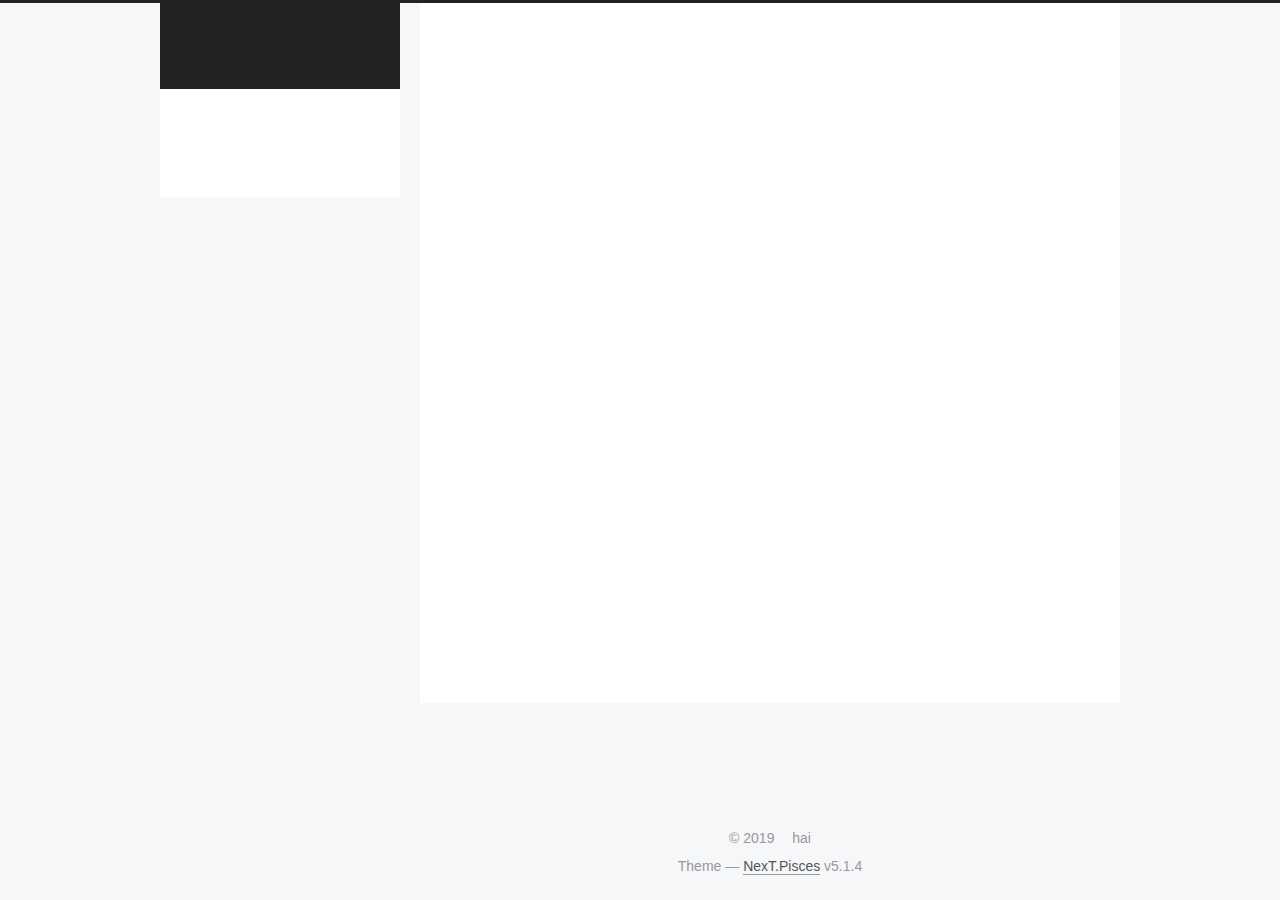
==== commit b3c3a376: "Site updated: 2019-07-11 02:17:14" ====
--- a/index.html
+++ b/index.html
@@ -80,12 +80,12 @@
 
 
 <meta property="og:type" content="website">
-<meta property="og:title" content="Hexo">
+<meta property="og:title" content="我的qq空间">
 <meta property="og:url" content="http://yoursite.com/index.html">
-<meta property="og:site_name" content="Hexo">
+<meta property="og:site_name" content="我的qq空间">
 <meta property="og:locale" content="default">
 <meta name="twitter:card" content="summary">
-<meta name="twitter:title" content="Hexo">
+<meta name="twitter:title" content="我的qq空间">
 
 
 
@@ -121,7 +121,7 @@
 
 
 
-  <title>Hexo</title>
+  <title>我的qq空间</title>
   
 
 
@@ -152,7 +152,7 @@
     <div class="custom-logo-site-title">
       <a href="/" class="brand" rel="start">
         <span class="logo-line-before"><i></i></span>
-        <span class="site-title">Hexo</span>
+        <span class="site-title">我的qq空间</span>
         <span class="logo-line-after"><i></i></span>
       </a>
     </div>
@@ -232,13 +232,13 @@
     <link itemprop="mainEntityOfPage" href="http://yoursite.com/2019/07/11/博客名字/">
 
     <span hidden itemprop="author" itemscope itemtype="http://schema.org/Person">
-      <meta itemprop="name" content="John Doe">
+      <meta itemprop="name" content="hai">
       <meta itemprop="description" content>
       <meta itemprop="image" content="/images/avatar.gif">
     </span>
 
     <span hidden itemprop="publisher" itemscope itemtype="http://schema.org/Organization">
-      <meta itemprop="name" content="Hexo">
+      <meta itemprop="name" content="我的qq空间">
     </span>
 
     
@@ -335,138 +335,6 @@
 
 
     
-      
-
-  
-
-  
-  
-  
-
-  <article class="post post-type-normal" itemscope itemtype="http://schema.org/Article">
-  
-  
-  
-  <div class="post-block">
-    <link itemprop="mainEntityOfPage" href="http://yoursite.com/2019/07/11/hello-world/">
-
-    <span hidden itemprop="author" itemscope itemtype="http://schema.org/Person">
-      <meta itemprop="name" content="John Doe">
-      <meta itemprop="description" content>
-      <meta itemprop="image" content="/images/avatar.gif">
-    </span>
-
-    <span hidden itemprop="publisher" itemscope itemtype="http://schema.org/Organization">
-      <meta itemprop="name" content="Hexo">
-    </span>
-
-    
-      <header class="post-header">
-
-        
-        
-          <h1 class="post-title" itemprop="name headline">
-                
-                <a class="post-title-link" href="/2019/07/11/hello-world/" itemprop="url">Hello World</a></h1>
-        
-
-        <div class="post-meta">
-          <span class="post-time">
-            
-              <span class="post-meta-item-icon">
-                <i class="fa fa-calendar-o"></i>
-              </span>
-              
-                <span class="post-meta-item-text">Posted on</span>
-              
-              <time title="Post created" itemprop="dateCreated datePublished" datetime="2019-07-11T00:15:11-07:00">
-                2019-07-11
-              </time>
-            
-
-            
-
-            
-          </span>
-
-          
-
-          
-            
-          
-
-          
-          
-
-          
-
-          
-
-          
-
-        </div>
-      </header>
-    
-
-    
-    
-    
-    <div class="post-body" itemprop="articleBody">
-
-      
-      
-
-      
-        
-          
-            <p>Welcome to <a href="https://hexo.io/" target="_blank" rel="noopener">Hexo</a>! This is your very first post. Check <a href="https://hexo.io/docs/" target="_blank" rel="noopener">documentation</a> for more info. If you get any problems when using Hexo, you can find the answer in <a href="https://hexo.io/docs/troubleshooting.html" target="_blank" rel="noopener">troubleshooting</a> or you can ask me on <a href="https://github.com/hexojs/hexo/issues" target="_blank" rel="noopener">GitHub</a>.</p>
-<h2 id="Quick-Start"><a href="#Quick-Start" class="headerlink" title="Quick Start"></a>Quick Start</h2><h3 id="Create-a-new-post"><a href="#Create-a-new-post" class="headerlink" title="Create a new post"></a>Create a new post</h3><figure class="highlight bash"><table><tr><td class="gutter"><pre><span class="line">1</span><br></pre></td><td class="code"><pre><span class="line">$ hexo new <span class="string">"My New Post"</span></span><br></pre></td></tr></table></figure>
-
-<p>More info: <a href="https://hexo.io/docs/writing.html" target="_blank" rel="noopener">Writing</a></p>
-<h3 id="Run-server"><a href="#Run-server" class="headerlink" title="Run server"></a>Run server</h3><figure class="highlight bash"><table><tr><td class="gutter"><pre><span class="line">1</span><br></pre></td><td class="code"><pre><span class="line">$ hexo server</span><br></pre></td></tr></table></figure>
-
-<p>More info: <a href="https://hexo.io/docs/server.html" target="_blank" rel="noopener">Server</a></p>
-<h3 id="Generate-static-files"><a href="#Generate-static-files" class="headerlink" title="Generate static files"></a>Generate static files</h3><figure class="highlight bash"><table><tr><td class="gutter"><pre><span class="line">1</span><br></pre></td><td class="code"><pre><span class="line">$ hexo generate</span><br></pre></td></tr></table></figure>
-
-<p>More info: <a href="https://hexo.io/docs/generating.html" target="_blank" rel="noopener">Generating</a></p>
-<h3 id="Deploy-to-remote-sites"><a href="#Deploy-to-remote-sites" class="headerlink" title="Deploy to remote sites"></a>Deploy to remote sites</h3><figure class="highlight bash"><table><tr><td class="gutter"><pre><span class="line">1</span><br></pre></td><td class="code"><pre><span class="line">$ hexo deploy</span><br></pre></td></tr></table></figure>
-
-<p>More info: <a href="https://hexo.io/docs/deployment.html" target="_blank" rel="noopener">Deployment</a></p>
-
-          
-        
-      
-    </div>
-    
-    
-    
-
-    
-
-    
-
-    
-
-    <footer class="post-footer">
-      
-
-      
-
-      
-
-      
-      
-        <div class="post-eof"></div>
-      
-    </footer>
-  </div>
-  
-  
-  
-  </article>
-
-
-    
   </section>
 
   
@@ -502,7 +370,7 @@
         <div class="site-overview">
           <div class="site-author motion-element" itemprop="author" itemscope itemtype="http://schema.org/Person">
             
-              <p class="site-author-name" itemprop="name">John Doe</p>
+              <p class="site-author-name" itemprop="name">hai</p>
               <p class="site-description motion-element" itemprop="description"></p>
           </div>
 
@@ -513,7 +381,7 @@
               
                 <a href="/archives/">
               
-                  <span class="site-state-item-count">2</span>
+                  <span class="site-state-item-count">1</span>
                   <span class="site-state-item-name">posts</span>
                 </a>
               </div>
@@ -558,17 +426,13 @@
   <span class="with-love">
     <i class="fa fa-user"></i>
   </span>
-  <span class="author" itemprop="copyrightHolder">John Doe</span>
+  <span class="author" itemprop="copyrightHolder">hai</span>
 
   
 </div>
 
 
-  <div class="powered-by">Powered by <a class="theme-link" target="_blank" href="https://hexo.io">Hexo</a></div>
-
-
-
-  <span class="post-meta-divider">|</span>
+
 
 
 
--- a/css/main.css
+++ b/css/main.css
@@ -1823,7 +1823,7 @@
   width: 4px;
   height: 4px;
   border-radius: 50%;
-  background: #ffdeff;
+  background: #1affc6;
 }
 .links-of-blogroll {
   font-size: 13px;
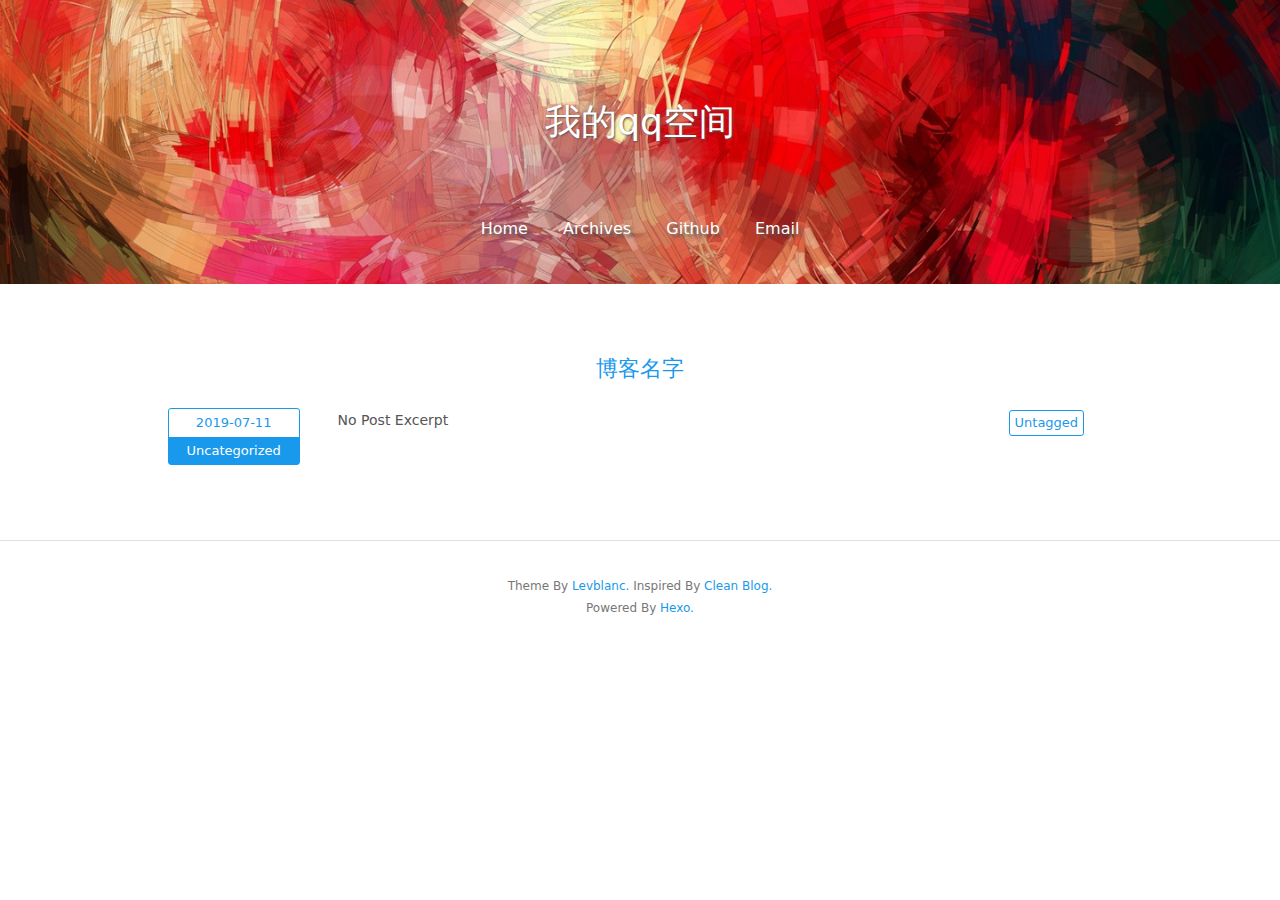
==== commit 45255f20: "Site updated: 2019-07-14 19:39:23" ====
--- a/index.html
+++ b/index.html
@@ -1,610 +1,170 @@
 <!DOCTYPE html>
-
-
-
+<html>
+  <!-- Html Head Tag-->
+  <head><meta name="generator" content="Hexo 3.9.0">
+  <meta charset="UTF-8">
+  <meta http-equiv="X-UA-Compatible" content="IE=edge">
+  <meta name="viewport" content="width=device-width, initial-scale=1">
+  <meta name="description" content>
+  <meta name="author" content="hai">
+  <!-- Open Graph Data -->
+  <meta property="og:title" content="我的qq空间">
+  <meta property="og:description" content>
+  <meta property="og:site_name" content="我的qq空间">
+  <meta property="og:type" content="website">
+  <meta property="og:image" content="http://yoursite.com">
+  
+    <link rel="alternate" href="/atom.xml" title="我的qq空间" type="application/atom+xml">
+  
+  
+    <link rel="icon" href="/favicon.png">
   
 
+  <!-- Site Title -->
+  <title>我的qq空间</title>
 
-<html class="theme-next pisces use-motion" lang>
-<head><meta name="generator" content="Hexo 3.9.0">
-  <meta charset="UTF-8">
-<meta http-equiv="X-UA-Compatible" content="IE=edge">
-<meta name="viewport" content="width=device-width, initial-scale=1, maximum-scale=1">
-<meta name="theme-color" content="#222">
+  <!-- Bootstrap CSS -->
+  <link rel="stylesheet" href="/css/bootstrap.min.css">
+  <!-- Custom CSS -->
+  
+  <link rel="stylesheet" href="/css/style.light.css">
 
-
-
-
-
-
-
-
-
-<meta http-equiv="Cache-Control" content="no-transform">
-<meta http-equiv="Cache-Control" content="no-siteapp">
-
-
-
-
-
-
-
-
-
-
-
-
-
-
-
-
+  <!-- Google Analytics -->
   
-  
-  <link href="/lib/fancybox/source/jquery.fancybox.css?v=2.1.5" rel="stylesheet" type="text/css">
-
-
-
-
-
-
-
-<link href="/lib/font-awesome/css/font-awesome.min.css?v=4.6.2" rel="stylesheet" type="text/css">
-
-<link href="/css/main.css?v=5.1.4" rel="stylesheet" type="text/css">
-
-
-  <link rel="apple-touch-icon" sizes="180x180" href="/images/apple-touch-icon-next.png?v=5.1.4">
-
-
-  <link rel="icon" type="image/png" sizes="32x32" href="/images/favicon-32x32-next.png?v=5.1.4">
-
-
-  <link rel="icon" type="image/png" sizes="16x16" href="/images/favicon-16x16-next.png?v=5.1.4">
-
-
-  <link rel="mask-icon" href="/images/logo.svg?v=5.1.4" color="#222">
-
-
-
-
-
-  <meta name="keywords" content="Hexo, NexT">
-
-
-
-
-
-
-
-
-
-
-<meta property="og:type" content="website">
-<meta property="og:title" content="我的qq空间">
-<meta property="og:url" content="http://yoursite.com/index.html">
-<meta property="og:site_name" content="我的qq空间">
-<meta property="og:locale" content="default">
-<meta name="twitter:card" content="summary">
-<meta name="twitter:title" content="我的qq空间">
-
-
-
-<script type="text/javascript" id="hexo.configurations">
-  var NexT = window.NexT || {};
-  var CONFIG = {
-    root: '/',
-    scheme: 'Pisces',
-    version: '5.1.4',
-    sidebar: {"position":"left","display":"post","offset":12,"b2t":false,"scrollpercent":false,"onmobile":false},
-    fancybox: true,
-    tabs: true,
-    motion: {"enable":true,"async":false,"transition":{"post_block":"fadeIn","post_header":"slideDownIn","post_body":"slideDownIn","coll_header":"slideLeftIn","sidebar":"slideUpIn"}},
-    duoshuo: {
-      userId: '0',
-      author: 'Author'
-    },
-    algolia: {
-      applicationID: '',
-      apiKey: '',
-      indexName: '',
-      hits: {"per_page":10},
-      labels: {"input_placeholder":"Search for Posts","hits_empty":"We didn't find any results for the search: ${query}","hits_stats":"${hits} results found in ${time} ms"}
-    }
-  };
-</script>
-
-
-
-  <link rel="canonical" href="http://yoursite.com/">
-
-
-
-
-
-  <title>我的qq空间</title>
-  
-
-
-
-
-
-
-
 
 </head>
 
-<body itemscope itemtype="http://schema.org/WebPage" lang="default">
+  <body>
+    <!-- Page Header -->
 
-  
-  
-    
-  
 
-  <div class="container sidebar-position-left 
-  page-home">
-    <div class="headband"></div>
+<header class="site-header header-background" style="background-image: url(/img/default-banner-dark.jpg)">
+  <div class="container">
+    <div class="row">
+      <div class="col-lg-8 col-lg-offset-2 col-md-10 col-md-offset-1">
+        <div class="page-title with-background-image">
+          <p class="title">我的qq空间</p>
+          <p class="subtitle"></p>
+        </div>
+        <div class="site-menu with-background-image">
+          <ul>
+            
+              <li>
+                <a href="/">
+                  
+                  Home
+                  
+                </a>
+              </li>
+            
+              <li>
+                <a href="/archives">
+                  
+                  Archives
+                  
+                </a>
+              </li>
+            
+              <li>
+                <a href="https://github.com/<your-github-username>">
+                  
+                  Github
+                  
+                </a>
+              </li>
+            
+              <li>
+                <a href="mailto:<your-email-address>">
+                  
+                  Email
+                  
+                </a>
+              </li>
+            
+          </ul>
+        </div>
+      </div>
+    </div>
+  </div>
+</header>
 
-    <header id="header" class="header" itemscope itemtype="http://schema.org/WPHeader">
-      <div class="header-inner"><div class="site-brand-wrapper">
-  <div class="site-meta ">
-    
-
-    <div class="custom-logo-site-title">
-      <a href="/" class="brand" rel="start">
-        <span class="logo-line-before"><i></i></span>
-        <span class="site-title">我的qq空间</span>
-        <span class="logo-line-after"><i></i></span>
-      </a>
+<!-- Home Page Post List -->
+<div class="container">
+  <div class="row">
+    <div class="col-lg-10 col-md-10 col-md-offset-1">
+      
+        <div class="post-item-wrapper">
+  <a href="/2019/07/11/博客名字/" class="post-title">
+      博客名字
+  </a>
+  <div class="post-excerpt">
+    <!-- Post Date and Categories -->
+    <div class="date-and-category">
+      <div class="date">2019-07-11</div>
+      <div class="categories">
+        
+          Uncategorized
+        
+      </div>
     </div>
+    <!-- Post Excerpt -->
+    <div class="excerpt typo">No Post Excerpt</div>
+    <!-- Post Tags -->
+    <div class="tags">
       
-        <p class="site-subtitle"></p>
+        <div class="untagged">Untagged</div>
       
-  </div>
-
-  <div class="site-nav-toggle">
-    <button>
-      <span class="btn-bar"></span>
-      <span class="btn-bar"></span>
-      <span class="btn-bar"></span>
-    </button>
+    </div>
   </div>
 </div>
 
-<nav class="site-nav">
-  
+      
+    </div>
+  </div>
+</div>
 
-  
-    <ul id="menu" class="menu">
-      
-        
-        <li class="menu-item menu-item-home">
-          <a href="/" rel="section">
-            
-              <i class="menu-item-icon fa fa-fw fa-home"></i> <br>
-            
-            Home
-          </a>
-        </li>
-      
-        
-        <li class="menu-item menu-item-archives">
-          <a href="/archives/" rel="section">
-            
-              <i class="menu-item-icon fa fa-fw fa-archive"></i> <br>
-            
-            Archives
-          </a>
-        </li>
-      
-
-      
-    </ul>
-  
-
-  
-</nav>
-
-
-
- </div>
-    </header>
-
-    <main id="main" class="main">
-      <div class="main-inner">
-        <div class="content-wrap">
-          <div id="content" class="content">
-            
-  <section id="posts" class="posts-expand">
-    
-      
-
-  
-
-  
-  
-  
-
-  <article class="post post-type-normal" itemscope itemtype="http://schema.org/Article">
-  
-  
-  
-  <div class="post-block">
-    <link itemprop="mainEntityOfPage" href="http://yoursite.com/2019/07/11/博客名字/">
-
-    <span hidden itemprop="author" itemscope itemtype="http://schema.org/Person">
-      <meta itemprop="name" content="hai">
-      <meta itemprop="description" content>
-      <meta itemprop="image" content="/images/avatar.gif">
-    </span>
-
-    <span hidden itemprop="publisher" itemscope itemtype="http://schema.org/Organization">
-      <meta itemprop="name" content="我的qq空间">
-    </span>
-
-    
-      <header class="post-header">
-
-        
-        
-          <h1 class="post-title" itemprop="name headline">
-                
-                <a class="post-title-link" href="/2019/07/11/博客名字/" itemprop="url">博客名字</a></h1>
-        
-
-        <div class="post-meta">
-          <span class="post-time">
-            
-              <span class="post-meta-item-icon">
-                <i class="fa fa-calendar-o"></i>
-              </span>
-              
-                <span class="post-meta-item-text">Posted on</span>
-              
-              <time title="Post created" itemprop="dateCreated datePublished" datetime="2019-07-11T01:04:57-07:00">
-                2019-07-11
-              </time>
-            
-
-            
-
-            
-          </span>
-
-          
-
-          
-            
-          
-
+<!-- Pagination -->
+<div class="container">
+  <div class="row">
+    <div class="col-lg-10 col-md-10 col-md-offset-1">
+      <ul class="pagination">
           
           
-
-          
-
-          
-
-          
-
-        </div>
-      </header>
-    
-
-    
-    
-    
-    <div class="post-body" itemprop="articleBody">
-
-      
-      
-
-      
-        
-          
-            <h1 id="hello-world"><a href="#hello-world" class="headerlink" title="hello,world!"></a>hello,world!</h1>
-          
-        
-      
-    </div>
-    
-    
-    
-
-    
-
-    
-
-    
-
-    <footer class="post-footer">
-      
-
-      
-
-      
-
-      
-      
-        <div class="post-eof"></div>
-      
-    </footer>
-  </div>
-  
-  
-  
-  </article>
-
-
-    
-  </section>
-
-  
-
-
-          </div>
-          
-
-
-          
-
-        </div>
-        
-          
-  
-  <div class="sidebar-toggle">
-    <div class="sidebar-toggle-line-wrap">
-      <span class="sidebar-toggle-line sidebar-toggle-line-first"></span>
-      <span class="sidebar-toggle-line sidebar-toggle-line-middle"></span>
-      <span class="sidebar-toggle-line sidebar-toggle-line-last"></span>
+      </ul>
     </div>
   </div>
-
-  <aside id="sidebar" class="sidebar">
-    
-    <div class="sidebar-inner">
-
-      
-
-      
-
-      <section class="site-overview-wrap sidebar-panel sidebar-panel-active">
-        <div class="site-overview">
-          <div class="site-author motion-element" itemprop="author" itemscope itemtype="http://schema.org/Person">
-            
-              <p class="site-author-name" itemprop="name">hai</p>
-              <p class="site-description motion-element" itemprop="description"></p>
-          </div>
-
-          <nav class="site-state motion-element">
-
-            
-              <div class="site-state-item site-state-posts">
-              
-                <a href="/archives/">
-              
-                  <span class="site-state-item-count">1</span>
-                  <span class="site-state-item-name">posts</span>
-                </a>
-              </div>
-            
-
-            
-
-            
-
-          </nav>
-
-          
-
-          
-
-          
-          
-
-          
-          
-
-          
-
-        </div>
-      </section>
-
-      
-
-      
-
-    </div>
-  </aside>
-
-
-        
-      </div>
-    </main>
-
-    <footer id="footer" class="footer">
-      <div class="footer-inner">
-        <div class="copyright">&copy; <span itemprop="copyrightYear">2019</span>
-  <span class="with-love">
-    <i class="fa fa-user"></i>
-  </span>
-  <span class="author" itemprop="copyrightHolder">hai</span>
-
-  
 </div>
 
 
 
+    <!-- Footer -->
+<footer>
+  <div class="container">
+    <div class="row">
+      <div class="col-lg-8 col-lg-offset-2 col-md-10 col-md-offset-1">
+        <p class="copyright text-muted">
+          Theme By <a target="_blank" href="https://github.com/levblanc">Levblanc.</a>
+          Inspired By <a target="_blank" href="https://github.com/klugjo/hexo-theme-clean-blog">Clean Blog.</a>
+        <p class="copyright text-muted">
+          Powered By <a target="_blank" href="https://hexo.io/">Hexo.</a>
+        </p>
+      </div>
+    </div>
+  </div>
+</footer>
 
 
-
-  <div class="theme-info">Theme &mdash; <a class="theme-link" target="_blank" href="https://github.com/iissnan/hexo-theme-next">NexT.Pisces</a> v5.1.4</div>
-
-
-
-
-        
-
-
-
-
-
-
-
-        
-      </div>
-    </footer>
-
-    
-      <div class="back-to-top">
-        <i class="fa fa-arrow-up"></i>
-        
-      </div>
-    
-
-    
-
-  </div>
-
-  
-
-<script type="text/javascript">
-  if (Object.prototype.toString.call(window.Promise) !== '[object Function]') {
-    window.Promise = null;
-  }
+    <!-- After Footer Scripts -->
+<script src="/js/highlight.pack.js"></script>
+<script>
+  document.addEventListener("DOMContentLoaded", function(event) {
+    var codeBlocks = Array.prototype.slice.call(document.getElementsByTagName('pre'))
+    codeBlocks.forEach(function(block, index) {
+      hljs.highlightBlock(block);
+    });
+  });
 </script>
 
+  </body>
+</html>
 
-
-
-
-
-
-
-
-  
-
-
-
-
-
-
-
-
-
-
-
-
-  
-  
-    <script type="text/javascript" src="/lib/jquery/index.js?v=2.1.3"></script>
-  
-
-  
-  
-    <script type="text/javascript" src="/lib/fastclick/lib/fastclick.min.js?v=1.0.6"></script>
-  
-
-  
-  
-    <script type="text/javascript" src="/lib/jquery_lazyload/jquery.lazyload.js?v=1.9.7"></script>
-  
-
-  
-  
-    <script type="text/javascript" src="/lib/velocity/velocity.min.js?v=1.2.1"></script>
-  
-
-  
-  
-    <script type="text/javascript" src="/lib/velocity/velocity.ui.min.js?v=1.2.1"></script>
-  
-
-  
-  
-    <script type="text/javascript" src="/lib/fancybox/source/jquery.fancybox.pack.js?v=2.1.5"></script>
-  
-
-
-  
-
-
-  <script type="text/javascript" src="/js/src/utils.js?v=5.1.4"></script>
-
-  <script type="text/javascript" src="/js/src/motion.js?v=5.1.4"></script>
-
-
-
-  
-  
-
-
-  <script type="text/javascript" src="/js/src/affix.js?v=5.1.4"></script>
-
-  <script type="text/javascript" src="/js/src/schemes/pisces.js?v=5.1.4"></script>
-
-
-
-  
-
-  
-
-
-  <script type="text/javascript" src="/js/src/bootstrap.js?v=5.1.4"></script>
-
-
-
-  
-
-
-  
-
-
-
-
-	
-
-
-
-
-
-  
-
-
-
-
-
-  
-
-
-
-
-
-
-
-
-
-
-
-
-  
-
-
-
-
-
-  
-
-  
-
-  
-
-  
-  
-
-  
-
-  
-
-  
-
-</body>
-</html>
--- a/css/style.light.css
+++ b/css/style.light.css
@@ -0,0 +1,749 @@
+/* basic colors */
+/* theme colors */
+/* modify value of $theme-color to get different theme colors */
+/* typo.css from https://github.com/sofish/typo.css */
+
+@charset "utf-8";
+
+/* 防止用户自定义背景颜色对网页的影响，添加让用户可以自定义字体 */
+html {
+  color: #333;
+  background: #fff;
+  -webkit-text-size-adjust: 100%;
+  -ms-text-size-adjust: 100%;
+  text-rendering: optimizelegibility;
+}
+
+/* 如果你的项目仅支持 IE9+ | Chrome | Firefox 等，推荐在 <html> 中添加 .borderbox 这个 class */
+html.borderbox *, html.borderbox *:before, html.borderbox *:after {
+  -moz-box-sizing: border-box;
+  -webkit-box-sizing: border-box;
+  box-sizing: border-box;
+}
+
+/* 内外边距通常让各个浏览器样式的表现位置不同 */
+body, dl, dt, dd, ul, ol, li, h1, h2, h3, h4, h5, h6, pre, code, form, fieldset, legend, input, textarea, p, blockquote, th, td, hr, button, article, aside, details, figcaption, figure, footer, header, menu, nav, section {
+  margin: 0;
+  padding: 0;
+}
+
+/* 重设 HTML5 标签, IE 需要在 js 中 createElement(TAG) */
+article, aside, details, figcaption, figure, footer, header, menu, nav, section {
+  display: block;
+}
+
+/* HTML5 媒体文件跟 img 保持一致 */
+audio, canvas, video {
+  display: inline-block;
+}
+
+/* 要注意表单元素并不继承父级 font 的问题 */
+body, button, input, select, textarea {
+  font: 300 1rem/1.8 PingFang SC, Lantinghei SC, Microsoft Yahei, Hiragino Sans GB, Microsoft Sans Serif, WenQuanYi Micro Hei, sans;
+}
+
+button::-moz-focus-inner,
+input::-moz-focus-inner {
+  padding: 0;
+  border: 0;
+}
+
+/* 去掉各Table cell 的边距并让其边重合 */
+table {
+  border-collapse: collapse;
+  border-spacing: 0;
+}
+
+/* 去除默认边框 */
+fieldset, img {
+  border: 0;
+}
+
+/* 块/段落引用 */
+blockquote {
+  position: relative;
+  color: #999;
+  font-weight: 400;
+  border-left: 1px solid #1abc9c;
+  padding-left: 1em;
+  margin: 1em 3em 1em 2em;
+}
+
+@media only screen and ( max-width: 640px ) {
+  blockquote {
+    margin: 1em 0;
+  }
+}
+
+/* Firefox 以外，元素没有下划线，需添加 */
+acronym, abbr {
+  border-bottom: 1px dotted;
+  font-variant: normal;
+}
+
+/* 添加鼠标问号，进一步确保应用的语义是正确的（要知道，交互他们也有洁癖，如果你不去掉，那得多花点口舌） */
+abbr {
+  cursor: help;
+}
+
+/* 一致的 del 样式 */
+del {
+  text-decoration: line-through;
+}
+
+address, caption, cite, code, dfn, em, th, var {
+  font-style: normal;
+  font-weight: 400;
+}
+
+/* 去掉列表前的标识, li 会继承，大部分网站通常用列表来很多内容，所以应该当去 */
+ul, ol {
+  list-style: none;
+}
+
+/* 对齐是排版最重要的因素, 别让什么都居中 */
+caption, th {
+  text-align: left;
+}
+
+q:before, q:after {
+  content: '';
+}
+
+/* 统一上标和下标 */
+sub, sup {
+  font-size: 75%;
+  line-height: 0;
+  position: relative;
+}
+
+:root sub, :root sup {
+  vertical-align: baseline; /* for ie9 and other modern browsers */
+}
+
+sup {
+  top: -0.5em;
+}
+
+sub {
+  bottom: -0.25em;
+}
+
+/* 让链接在 hover 状态下显示下划线 */
+// a {
+//   color: #1abc9c;
+// }
+
+// a:hover {
+//   text-decoration: underline;
+// }
+
+// .typo a {
+//   border-bottom: 1px solid #1abc9c;
+// }
+
+// .typo a:hover {
+//   border-bottom-color: #555;
+//   color: #555;
+//   text-decoration: none;
+// }
+
+/* 默认不显示下划线，保持页面简洁 */
+ins, a {
+  text-decoration: none;
+}
+
+/* 专名号：虽然 u 已经重回 html5 Draft，但在所有浏览器中都是可以使用的，
+ * 要做到更好，向后兼容的话，添加 class="typo-u" 来显示专名号
+ * 关于 <u> 标签：http://www.whatwg.org/specs/web-apps/current-work/multipage/text-level-semantics.html#the-u-element
+ * 被放弃的是 4，之前一直搞错 http://www.w3.org/TR/html401/appendix/changes.html#idx-deprecated
+ * 一篇关于 <u> 标签的很好文章：http://html5doctor.com/u-element/
+ */
+u, .typo-u {
+  text-decoration: underline;
+}
+
+/* 标记，类似于手写的荧光笔的作用 */
+mark {
+  background: #fffdd1;
+  border-bottom: 1px solid #ffedce;
+  padding: 2px;
+  margin: 0 5px;
+}
+
+/* 代码片断 */
+pre, code, pre tt {
+  font-family: Courier, 'Courier New', monospace;
+}
+
+pre {
+  background: #f8f8f8;
+  border: 1px solid #ddd;
+  padding: 1em 1.5em;
+  display: block;
+  -webkit-overflow-scrolling: touch;
+}
+
+/* 一致化 horizontal rule */
+hr {
+  border: none;
+  border-bottom: 1px solid #cfcfcf;
+  margin-bottom: 0.8em;
+  height: 10px;
+}
+
+/* 底部印刷体、版本等标记 */
+small, .typo-small,
+  /* 图片说明 */
+figcaption {
+  font-size: 0.9em;
+  color: #888;
+}
+
+strong, b {
+  font-weight: bold;
+  color: #000;
+}
+
+/* 可拖动文件添加拖动手势 */
+[draggable] {
+  cursor: move;
+}
+
+.clearfix:before, .clearfix:after {
+  content: "";
+  display: table;
+}
+
+.clearfix:after {
+  clear: both;
+}
+
+.clearfix {
+  zoom: 1;
+}
+
+/* 强制文本换行 */
+.textwrap, .textwrap td, .textwrap th {
+  word-wrap: break-word;
+  word-break: break-all;
+}
+
+.textwrap-table {
+  table-layout: fixed;
+}
+
+/* 提供 serif 版本的字体设置: iOS 下中文自动 fallback 到 sans-serif */
+.serif {
+  font-family: Palatino, Optima, Georgia, serif;
+}
+
+/* 保证块/段落之间的空白隔行 */
+.typo table, .typo p, .typo pre, .typo ul, .typo ol, .typo dl, .typo form, .typo hr,
+.typo-p, .typo-pre, .typo-ul, .typo-ol, .typo-dl, .typo-form, .typo-hr, .typo-table, blockquote {
+  margin-bottom: 1.2em
+}
+
+h1, h2, h3, h4, h5, h6 {
+  font-family: PingFang SC, Verdana, Helvetica Neue, Microsoft Yahei, Hiragino Sans GB, Microsoft Sans Serif, WenQuanYi Micro Hei, sans-serif;
+  font-weight: 100;
+  color: #000;
+  line-height: 1.35;
+}
+
+/* 标题应该更贴紧内容，并与其他块区分，margin 值要相应做优化 */
+.typo h1, .typo h2, .typo h3, .typo h4, .typo h5, .typo h6,
+.typo-h1, .typo-h2, .typo-h3, .typo-h4, .typo-h5, .typo-h6 {
+  margin-top: 1.2em;
+  margin-bottom: 0.6em;
+  line-height: 1.35;
+}
+
+.typo h1, .typo-h1 {
+  font-size: 2em;
+}
+
+.typo h2, .typo-h2 {
+  font-size: 1.8em;
+}
+
+.typo h3, .typo-h3 {
+  font-size: 1.6em;
+}
+
+.typo h4, .typo-h4 {
+  font-size: 1.4em;
+}
+
+.typo h5, .typo h6, .typo-h5, .typo-h6 {
+  font-size: 1.2em;
+}
+
+/* 在文章中，应该还原 ul 和 ol 的样式 */
+.typo ul, .typo-ul {
+  margin-left: 1.3em;
+  list-style: disc;
+}
+
+.typo ol, .typo-ol {
+  list-style: decimal;
+  margin-left: 1.9em;
+}
+
+.typo li ul, .typo li ol, .typo-ul ul, .typo-ul ol, .typo-ol ul, .typo-ol ol {
+  margin-bottom: 0.8em;
+  margin-left: 2em;
+}
+
+.typo li ul, .typo-ul ul, .typo-ol ul {
+  list-style: circle;
+}
+
+/* 同 ul/ol，在文章中应用 table 基本格式 */
+// .typo table th,
+// .typo table td,
+.typo-table th,
+.typo-table td,
+.typo table caption {
+  border: 1px solid #ddd;
+  padding: 0.5em 1em;
+  color: #666;
+}
+
+
+// .typo table th,
+.typo-table th {
+  background: #fbfbfb;
+}
+
+// .typo table thead th,
+.typo-table thead th {
+  background: #f1f1f1;
+}
+
+.typo table caption {
+  border-bottom: none;
+}
+
+/* 去除 webkit 中 input 和 textarea 的默认样式  */
+.typo-input, .typo-textarea {
+  -webkit-appearance: none;
+  border-radius: 0;
+}
+
+.typo-em, .typo em, legend, caption {
+  color: #000;
+  font-weight: inherit;
+}
+
+/* 着重号，只能在少量（少于100个字符）且全是全角字符的情况下使用 */
+.typo-em {
+  position: relative;
+}
+
+.typo-em:after {
+  position: absolute;
+  top: 0.65em;
+  left: 0;
+  width: 100%;
+  overflow: hidden;
+  white-space: nowrap;
+  content: "・・・・・・・・・・・・・・・・・・・・・・・・・・・・・・・・・・・・・・・・・・・・・・・・・・・・・・・・・・・・・・・・・・・・・・・・・・・・・・・・・・・・・・・・・・・・・・・・・・・・";
+}
+
+/* Responsive images */
+.typo img {
+  max-width: 100%;
+}
+
+.hljs {
+  display: block;
+  overflow-x: auto;
+  padding: 0.5em;
+  background: #23241f;
+}
+.hljs,
+.hljs-tag,
+.hljs-subst {
+  color: #f8f8f2;
+}
+.hljs-strong,
+.hljs-emphasis {
+  color: #a8a8a2;
+}
+.hljs-bullet,
+.hljs-quote,
+.hljs-number,
+.hljs-regexp,
+.hljs-literal,
+.hljs-link {
+  color: #ae81ff;
+}
+.hljs-code,
+.hljs-title,
+.hljs-section,
+.hljs-selector-class {
+  color: #a6e22e;
+}
+.hljs-strong {
+  font-weight: bold;
+}
+.hljs-emphasis {
+  font-style: italic;
+}
+.hljs-keyword,
+.hljs-selector-tag,
+.hljs-name,
+.hljs-attr {
+  color: #f92672;
+}
+.hljs-symbol,
+.hljs-attribute {
+  color: #66d9ef;
+}
+.hljs-params,
+.hljs-class .hljs-title {
+  color: #f8f8f2;
+}
+.hljs-string,
+.hljs-type,
+.hljs-built_in,
+.hljs-builtin-name,
+.hljs-selector-id,
+.hljs-selector-attr,
+.hljs-selector-pseudo,
+.hljs-addition,
+.hljs-variable,
+.hljs-template-variable {
+  color: #e6db74;
+}
+.hljs-comment,
+.hljs-deletion,
+.hljs-meta {
+  color: #75715e;
+}
+.highlight {
+  overflow: auto;
+}
+.highlight table {
+  width: 100%;
+  max-width: 100%;
+}
+.highlight pre {
+  font-size: 0.8125rem;
+}
+.highlight .gutter {
+  width: 5%;
+  text-align: right;
+}
+.highlight .gutter pre {
+  border-top: 0;
+  border-bottom: 0;
+  border-left: 0;
+}
+.highlight .code {
+  width: 95%;
+}
+.highlight .code pre {
+  border: 0;
+}
+code {
+  color: #1999ec;
+  padding: 0 0.1875rem;
+  margin: 0 0.125rem;
+  border-radius: 0.1875rem;
+  background-color: #f0e8df;
+}
+@media only screen and (max-width: 414px) {
+  .highlight pre {
+    font-size: 0.75rem;
+  }
+}
+html,
+body {
+  color: #555;
+  background-color: #fff;
+  font-size: 100%; /* add PX (or original value) as backup */
+  font-size: 100%;
+}
+a {
+  color: #1999ec;
+}
+a:hover {
+  text-decoration: none;
+  color: #fff;
+  background-color: #1999ec;
+  transition: all 0.25s;
+  cursor: pointer;
+}
+strong {
+  color: #555;
+}
+h1,
+h2,
+h3,
+h4,
+h5,
+h6 {
+  color: #555;
+}
+.site-header {
+  padding: 2.5rem 0;
+  border-bottom: 1px solid #e1e1e1;
+  margin-bottom: 1.875rem;
+}
+.site-header.header-background {
+  border-bottom: 0;
+  background-color: #808080;
+  background-position: center center;
+  background-attachment: scroll;
+  -webkit-background-size: cover;
+  -moz-background-size: cover;
+  background-size: cover;
+  -o-background-size: cover;
+}
+.site-header .page-title {
+  color: #1999ec;
+  text-align: center;
+  text-shadow: 1px 1px 2px #555;
+}
+.site-header .page-title.with-background-image {
+  color: #fff;
+  padding: 3.125rem 0;
+}
+.site-header .page-title .title {
+  font-size: 2.25rem;
+}
+.site-menu {
+  text-align: center;
+  margin-top: 0.625rem;
+  text-shadow: 3px 3px 3px #555;
+}
+.site-menu ul {
+  margin: 0 auto;
+  padding: 0;
+}
+.site-menu ul > li {
+  display: inline-block;
+  margin-right: 0.625rem;
+}
+.site-menu ul > li:last-child {
+  margin-right: 0;
+}
+.site-menu ul > li > a {
+  padding: 0.1875rem 0.625rem;
+  border-radius: 0.125rem;
+}
+.site-menu.with-background-image a {
+  color: #fff;
+}
+@media only screen and (max-width: 414px) {
+  .site-header .page-title.with-background-image {
+    padding: 1.875rem 0;
+  }
+  .site-header .page-title .title {
+    font-size: 1.375rem;
+  }
+  .site-menu {
+    font-size: 1rem;
+  }
+  .site-menu ul li {
+    margin-right: 0;
+  }
+  .site-menu ul li > a {
+    padding: 0.1875rem 0.375rem;
+  }
+}
+.post-item-wrapper {
+  padding: 2.1875rem 0;
+  border-bottom: 1px solid #e1e1e1;
+  text-align: center;
+  overflow: hidden;
+}
+.post-item-wrapper:last-child {
+  border-bottom: none;
+}
+.post-item-wrapper .post-title {
+  display: inline-block;
+  padding: 0 0.625rem;
+  margin-bottom: 1.25rem;
+  font-size: 1.375rem;
+  text-align: center;
+  border-radius: 0.125rem;
+}
+.post-item-wrapper .post-excerpt {
+  overflow: hidden;
+}
+.post-item-wrapper .date-and-category,
+.post-item-wrapper .excerpt,
+.post-item-wrapper .tags {
+  float: left;
+}
+.post-item-wrapper .date-and-category,
+.post-item-wrapper .tags {
+  width: 14%;
+}
+.post-item-wrapper .excerpt {
+  width: 64%;
+  margin: 0 4%;
+  font-size: 0.875rem;
+  text-align: justify;
+}
+.post-item-wrapper .excerpt p {
+  margin-bottom: 0;
+}
+.post-item-wrapper .date-and-category {
+  font-size: 0.8125rem;
+  text-align: center;
+  border: 1px solid #1999ec;
+  border-radius: 0.1875rem;
+}
+.post-item-wrapper .date-and-category .date,
+.post-item-wrapper .date-and-category .categories {
+  padding: 0.125rem 0;
+}
+.post-item-wrapper .date-and-category .date {
+  color: #1999ec;
+}
+.post-item-wrapper .date-and-category .categories {
+  color: #fff;
+  background-color: #1999ec;
+}
+.post-item-wrapper .date-and-category .categories > a {
+  color: #fff;
+  background-color: #1999ec;
+}
+.post-item-wrapper .tags {
+  overflow: hidden;
+}
+.post-item-wrapper .tags .untagged,
+.post-item-wrapper .tags .tag {
+  display: inline-block;
+  font-size: 0.8125rem;
+  padding: 0 0.3125rem;
+  text-align: center;
+  border: 1px solid #1999ec;
+  border-radius: 0.1875rem;
+}
+.post-item-wrapper .tags .untagged {
+  color: #1999ec;
+}
+@media only screen and (max-width: 768px) {
+  .post-item-wrapper .date-and-category,
+  .post-item-wrapper .tags {
+    display: none;
+  }
+  .post-item-wrapper .excerpt {
+    width: 100%;
+    padding: 0 5%;
+    margin: 0;
+    float: none;
+  }
+  .post-item-wrapper .post-title {
+    font-size: 1.125rem;
+  }
+}
+.archive-item {
+  margin-bottom: 1.25rem;
+}
+.archive-item .post-title {
+  font-size: 1.25rem;
+  padding: 0 0.3125rem;
+  border-radius: 0.125rem;
+}
+.archive-item .date {
+  font-size: 0.875rem;
+  padding: 0 0.3125rem;
+}
+@media only screen and (max-width: 414px) {
+  .archive-item .post-title {
+    font-size: 1rem;
+  }
+  .archive-item .date {
+    font-size: 0.875rem;
+  }
+}
+.post-tags,
+.post-info {
+  font-size: 0.875rem;
+  font-style: italic;
+  text-align: center;
+}
+.post-info {
+  margin-bottom: 0.3125rem;
+}
+.post-info .info {
+  padding: 0 0.5rem;
+  border-right: 1px dotted #85878a;
+}
+.post-info .info:last-child {
+  border-right: none;
+}
+.post-info .categories a {
+  padding: 0.125rem 0.25rem;
+  border-radius: 0.125rem;
+}
+.post-tags {
+  font-style: italic;
+}
+.post-tags > a {
+  display: inline-block;
+  padding: 0 0.25rem;
+  margin-right: 0.125rem;
+  border-radius: 0.125rem;
+}
+.post-content {
+  padding-top: 2.5rem;
+  padding-bottom: 2.5rem;
+  font-size: 0.9375rem;
+}
+@media only screen and (max-width: 414px) {
+  .post-tags,
+  .post-info {
+    font-size: 0.75rem;
+  }
+  .post-tags .info,
+  .post-info .info {
+    padding: 0 0.3125rem;
+  }
+  .post-tags .time,
+  .post-info .time {
+    display: none;
+  }
+  .post-content {
+    font-size: 0.78125rem;
+  }
+}
+footer {
+  padding: 2.1875rem 0;
+  border-top: 1px solid #e1e1e1;
+  font-size: 0.75rem;
+  text-align: center;
+}
+.pagination {
+  display: block;
+  text-align: center;
+  overflow: hidden;
+}
+.pagination > li {
+  display: inline-block;
+}
+.pagination > li > a {
+  color: #1999ec;
+  background-color: #fff;
+  border: 1px solid #1999ec;
+  border-radius: 0.1875rem;
+}
+.pagination > li > a:hover {
+  color: #fff;
+  background-color: #1999ec;
+  border: 1px solid #1999ec;
+}
+.pagination > li > a span {
+  display: inline-block;
+}
+@media only screen and (max-width: 414px) {
+  .pagination {
+    font-size: 0.875rem;
+  }
+}
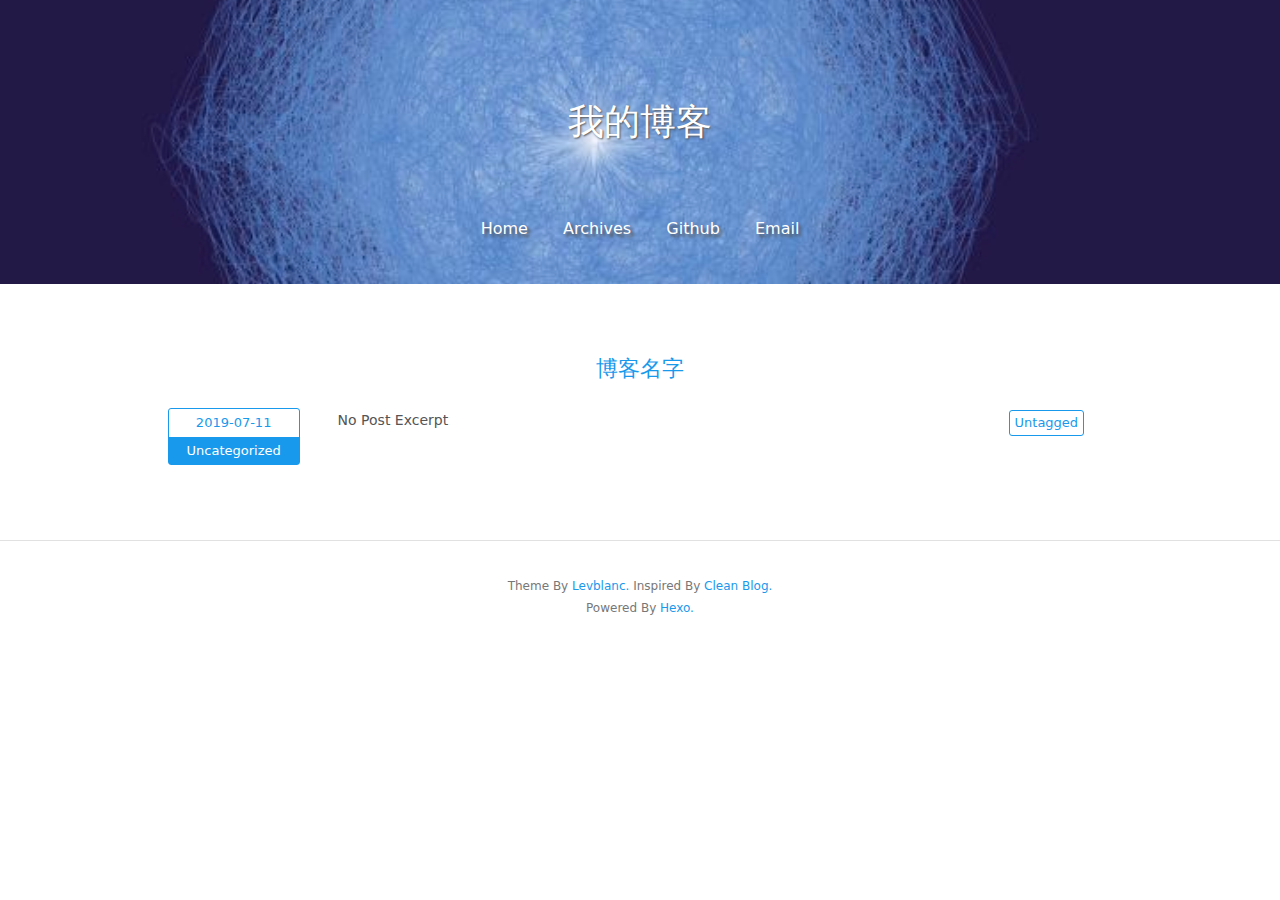
==== commit 3c7991ba: "Site updated: 2019-07-15 19:39:00" ====
--- a/index.html
+++ b/index.html
@@ -8,20 +8,20 @@
   <meta name="description" content>
   <meta name="author" content="hai">
   <!-- Open Graph Data -->
-  <meta property="og:title" content="我的qq空间">
+  <meta property="og:title" content="我的博客">
   <meta property="og:description" content>
-  <meta property="og:site_name" content="我的qq空间">
+  <meta property="og:site_name" content="我的博客">
   <meta property="og:type" content="website">
   <meta property="og:image" content="http://yoursite.com">
   
-    <link rel="alternate" href="/atom.xml" title="我的qq空间" type="application/atom+xml">
+    <link rel="alternate" href="/atom.xml" title="我的博客" type="application/atom+xml">
   
   
     <link rel="icon" href="/favicon.png">
   
 
   <!-- Site Title -->
-  <title>我的qq空间</title>
+  <title>我的博客</title>
 
   <!-- Bootstrap CSS -->
   <link rel="stylesheet" href="/css/bootstrap.min.css">
@@ -43,7 +43,7 @@
     <div class="row">
       <div class="col-lg-8 col-lg-offset-2 col-md-10 col-md-offset-1">
         <div class="page-title with-background-image">
-          <p class="title">我的qq空间</p>
+          <p class="title">我的博客</p>
           <p class="subtitle"></p>
         </div>
         <div class="site-menu with-background-image">
@@ -94,7 +94,7 @@
     <div class="col-lg-10 col-md-10 col-md-offset-1">
       
         <div class="post-item-wrapper">
-  <a href="/2019/07/11/博客名字/" class="post-title">
+  <a href="/2019/07/11/第一篇/" class="post-title">
       博客名字
   </a>
   <div class="post-excerpt">
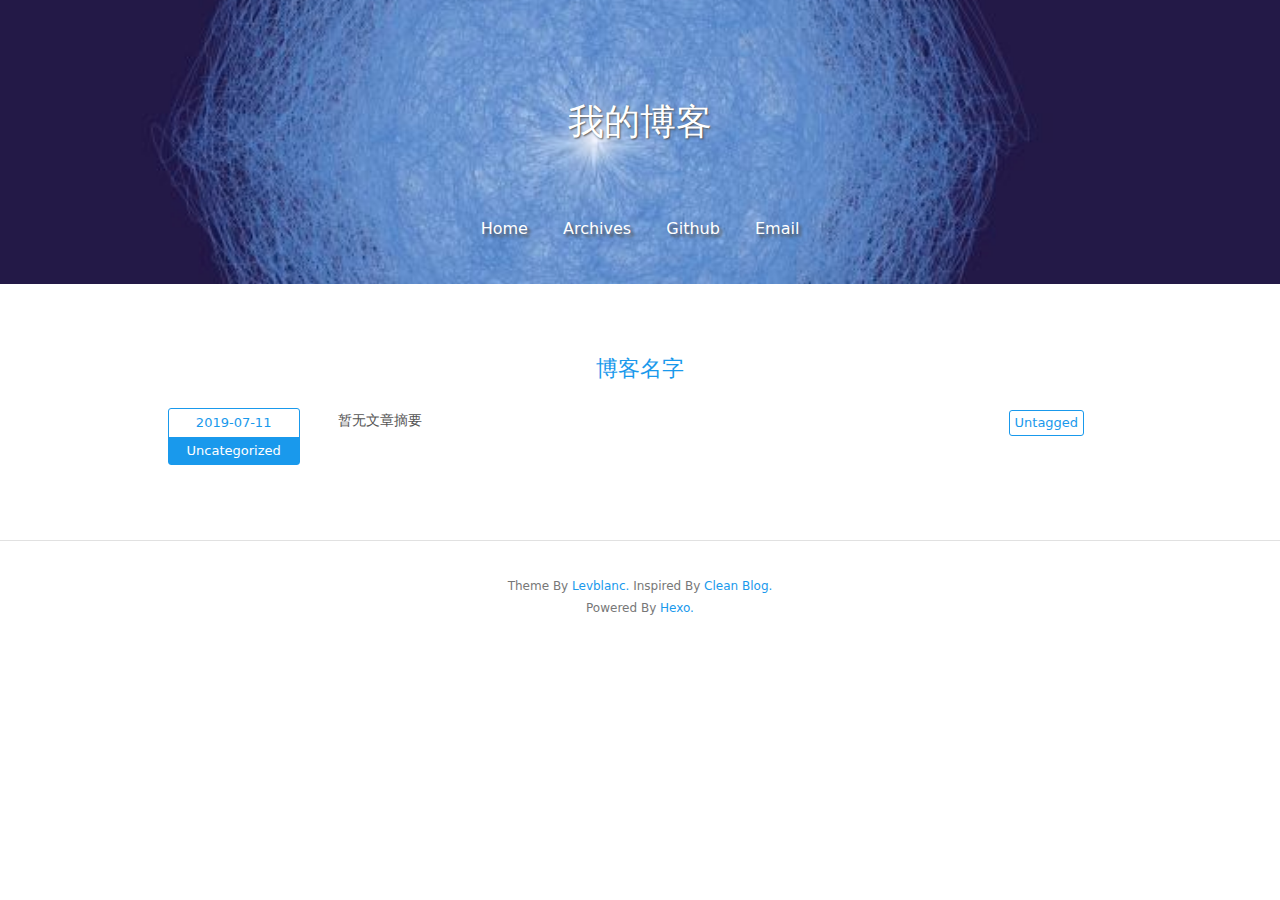
==== commit 48d86651: "Site updated: 2019-07-15 19:40:43" ====
--- a/index.html
+++ b/index.html
@@ -108,7 +108,7 @@
       </div>
     </div>
     <!-- Post Excerpt -->
-    <div class="excerpt typo">No Post Excerpt</div>
+    <div class="excerpt typo">暂无文章摘要</div>
     <!-- Post Tags -->
     <div class="tags">
       
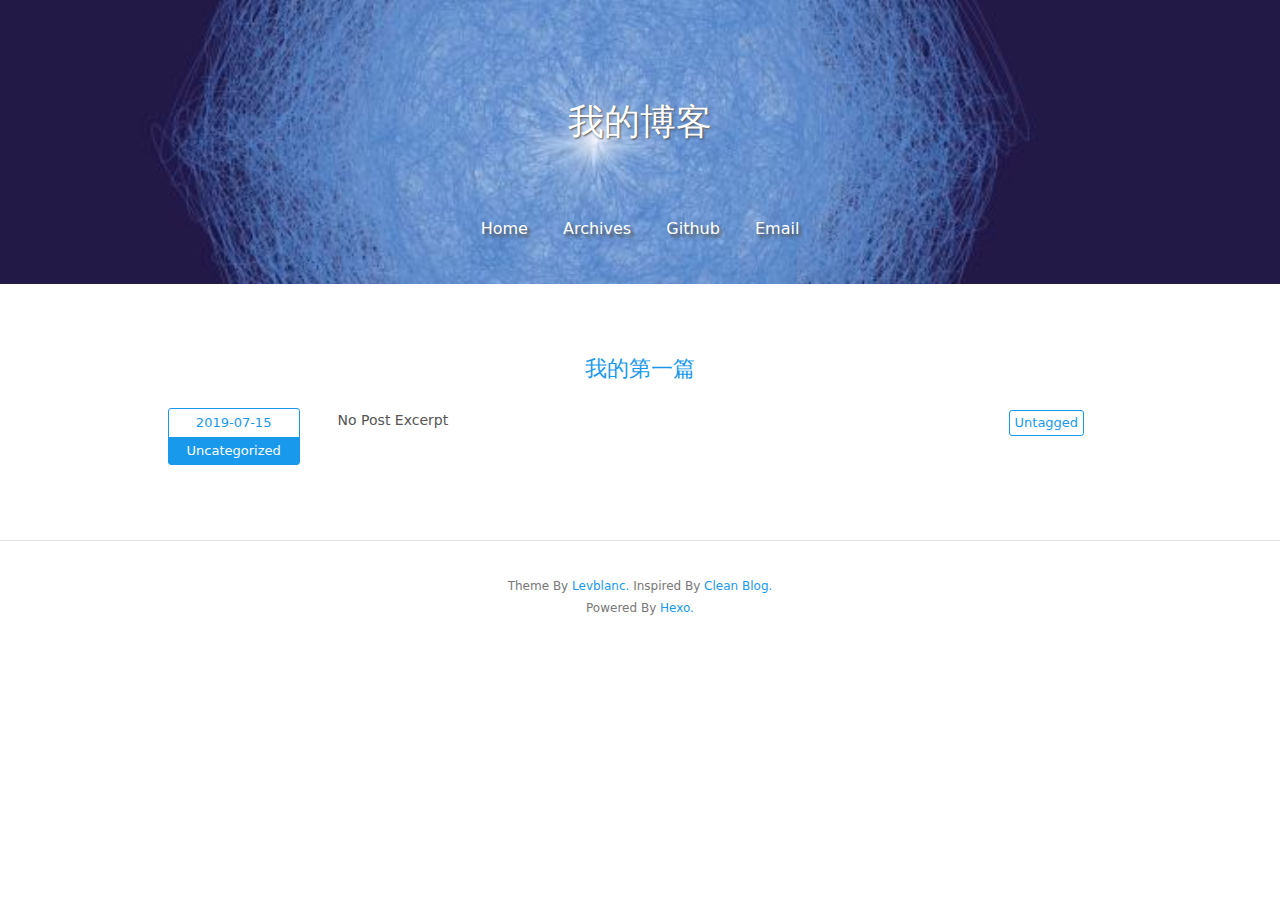
==== commit 45949447: "Site updated: 2019-07-15 20:07:00" ====
--- a/index.html
+++ b/index.html
@@ -94,13 +94,13 @@
     <div class="col-lg-10 col-md-10 col-md-offset-1">
       
         <div class="post-item-wrapper">
-  <a href="/2019/07/11/第一篇/" class="post-title">
-      博客名字
+  <a href="/2019/07/15/我的第一篇/" class="post-title">
+      我的第一篇
   </a>
   <div class="post-excerpt">
     <!-- Post Date and Categories -->
     <div class="date-and-category">
-      <div class="date">2019-07-11</div>
+      <div class="date">2019-07-15</div>
       <div class="categories">
         
           Uncategorized
@@ -108,7 +108,7 @@
       </div>
     </div>
     <!-- Post Excerpt -->
-    <div class="excerpt typo">暂无文章摘要</div>
+    <div class="excerpt typo">No Post Excerpt</div>
     <!-- Post Tags -->
     <div class="tags">
       
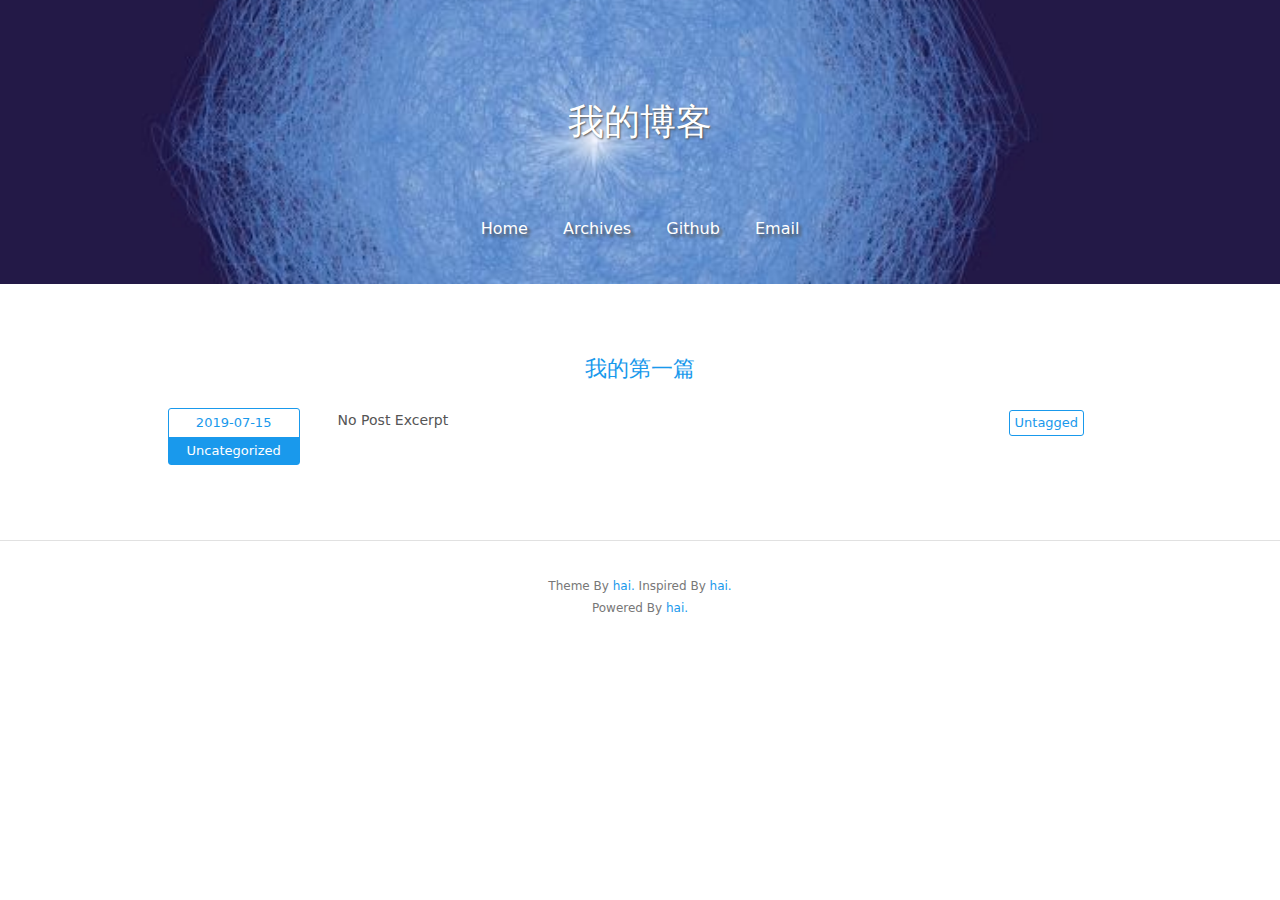
==== commit 283d96b7: "Site updated: 2019-07-18 02:29:56" ====
--- a/index.html
+++ b/index.html
@@ -66,7 +66,7 @@
               </li>
             
               <li>
-                <a href="https://github.com/<your-github-username>">
+                <a href="https://github.com/hongoogle">
                   
                   Github
                   
@@ -143,10 +143,10 @@
     <div class="row">
       <div class="col-lg-8 col-lg-offset-2 col-md-10 col-md-offset-1">
         <p class="copyright text-muted">
-          Theme By <a target="_blank" href="https://github.com/levblanc">Levblanc.</a>
-          Inspired By <a target="_blank" href="https://github.com/klugjo/hexo-theme-clean-blog">Clean Blog.</a>
+          Theme By <a target="_blank" href="https://hongoogle.github.io/">hai.</a>
+          Inspired By <a target="_blank" href="https://hongoogle.github.io">hai.</a>
         <p class="copyright text-muted">
-          Powered By <a target="_blank" href="https://hexo.io/">Hexo.</a>
+          Powered By <a target="_blank" href="https://hongoogle.github.io">hai.</a>
         </p>
       </div>
     </div>
